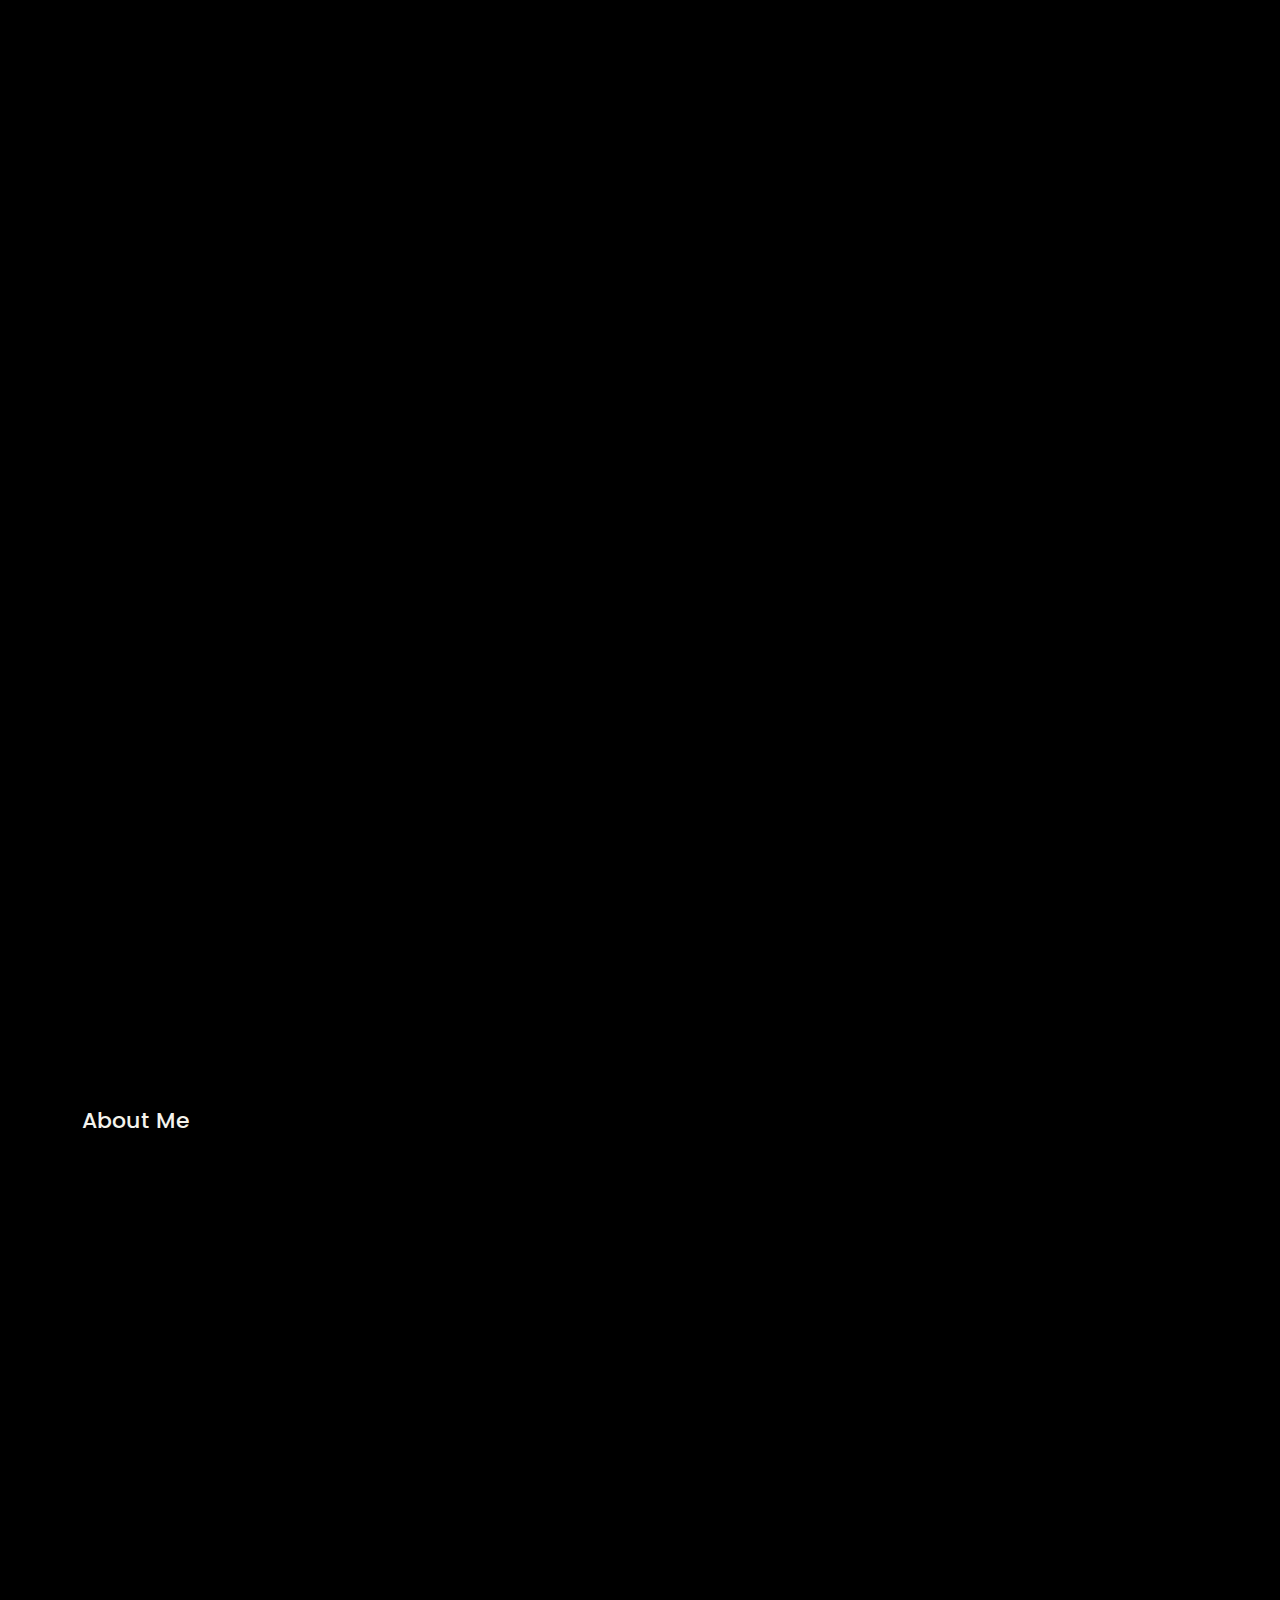
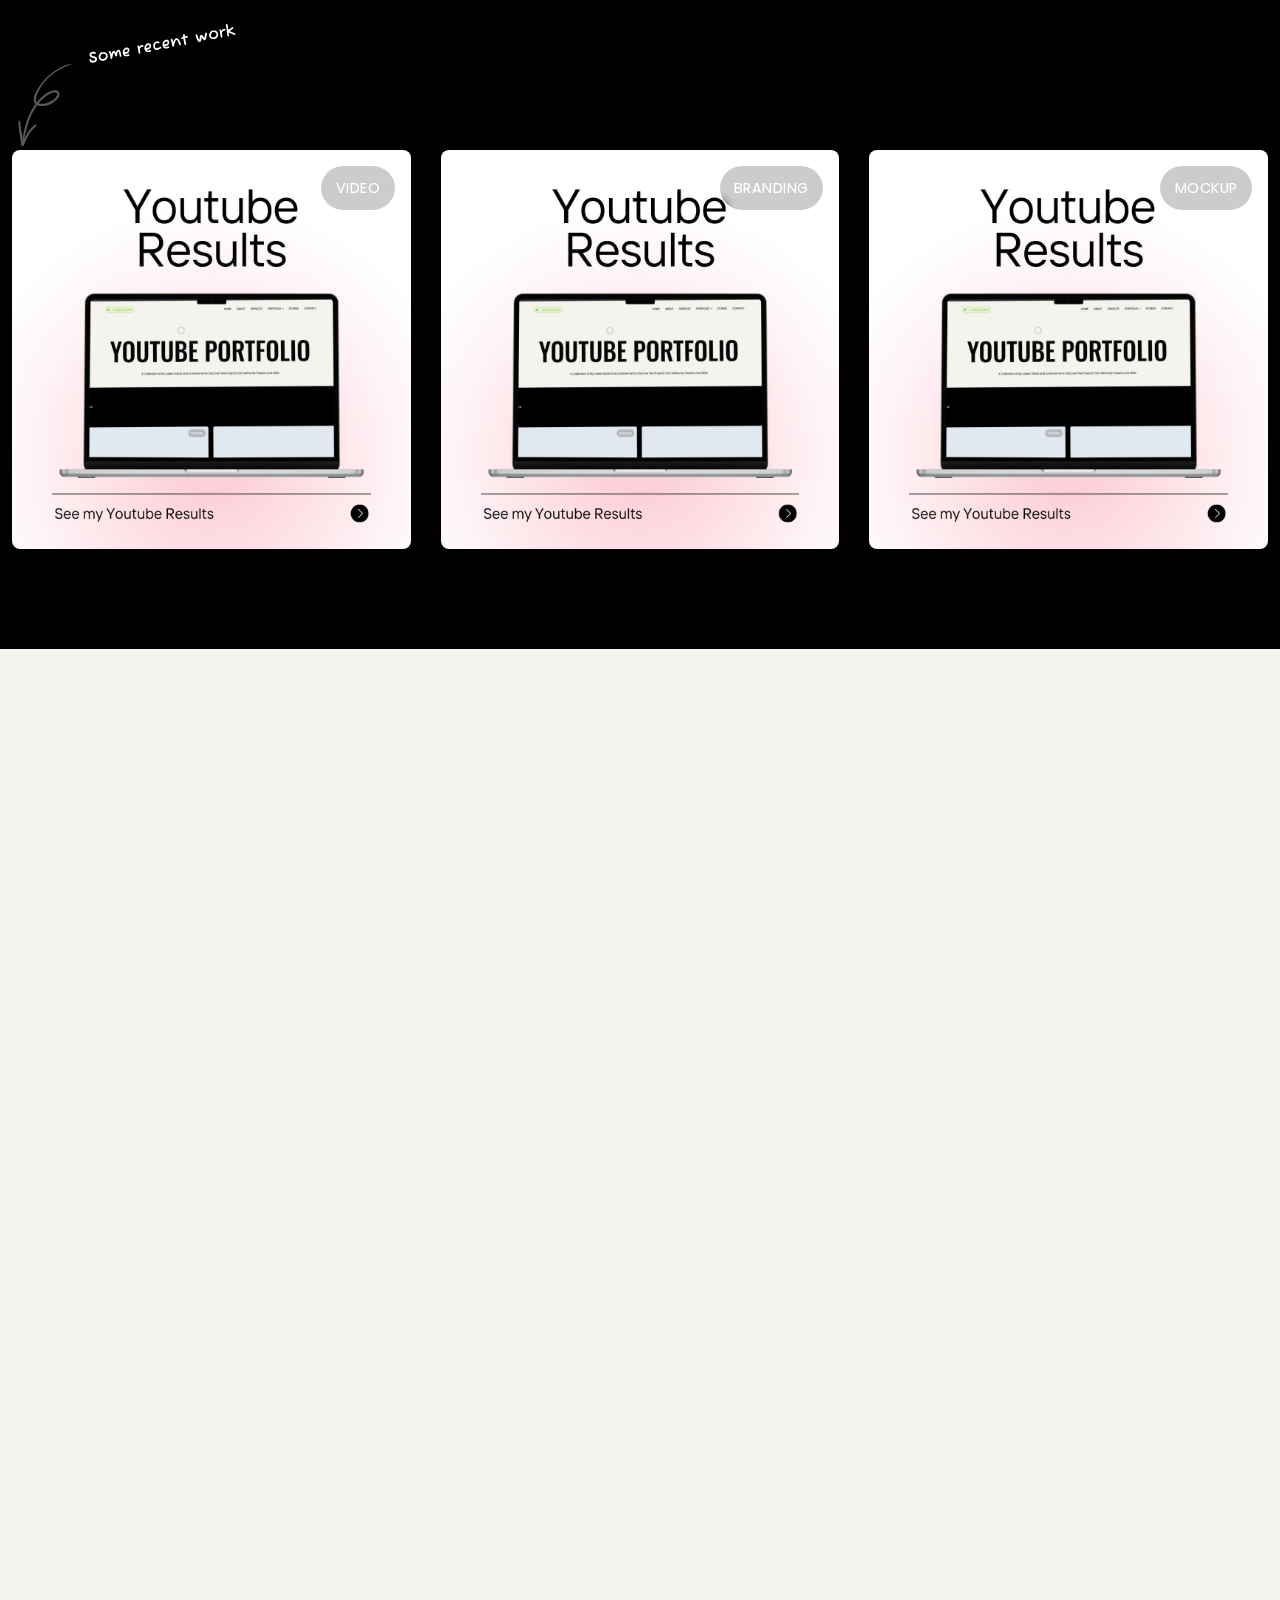
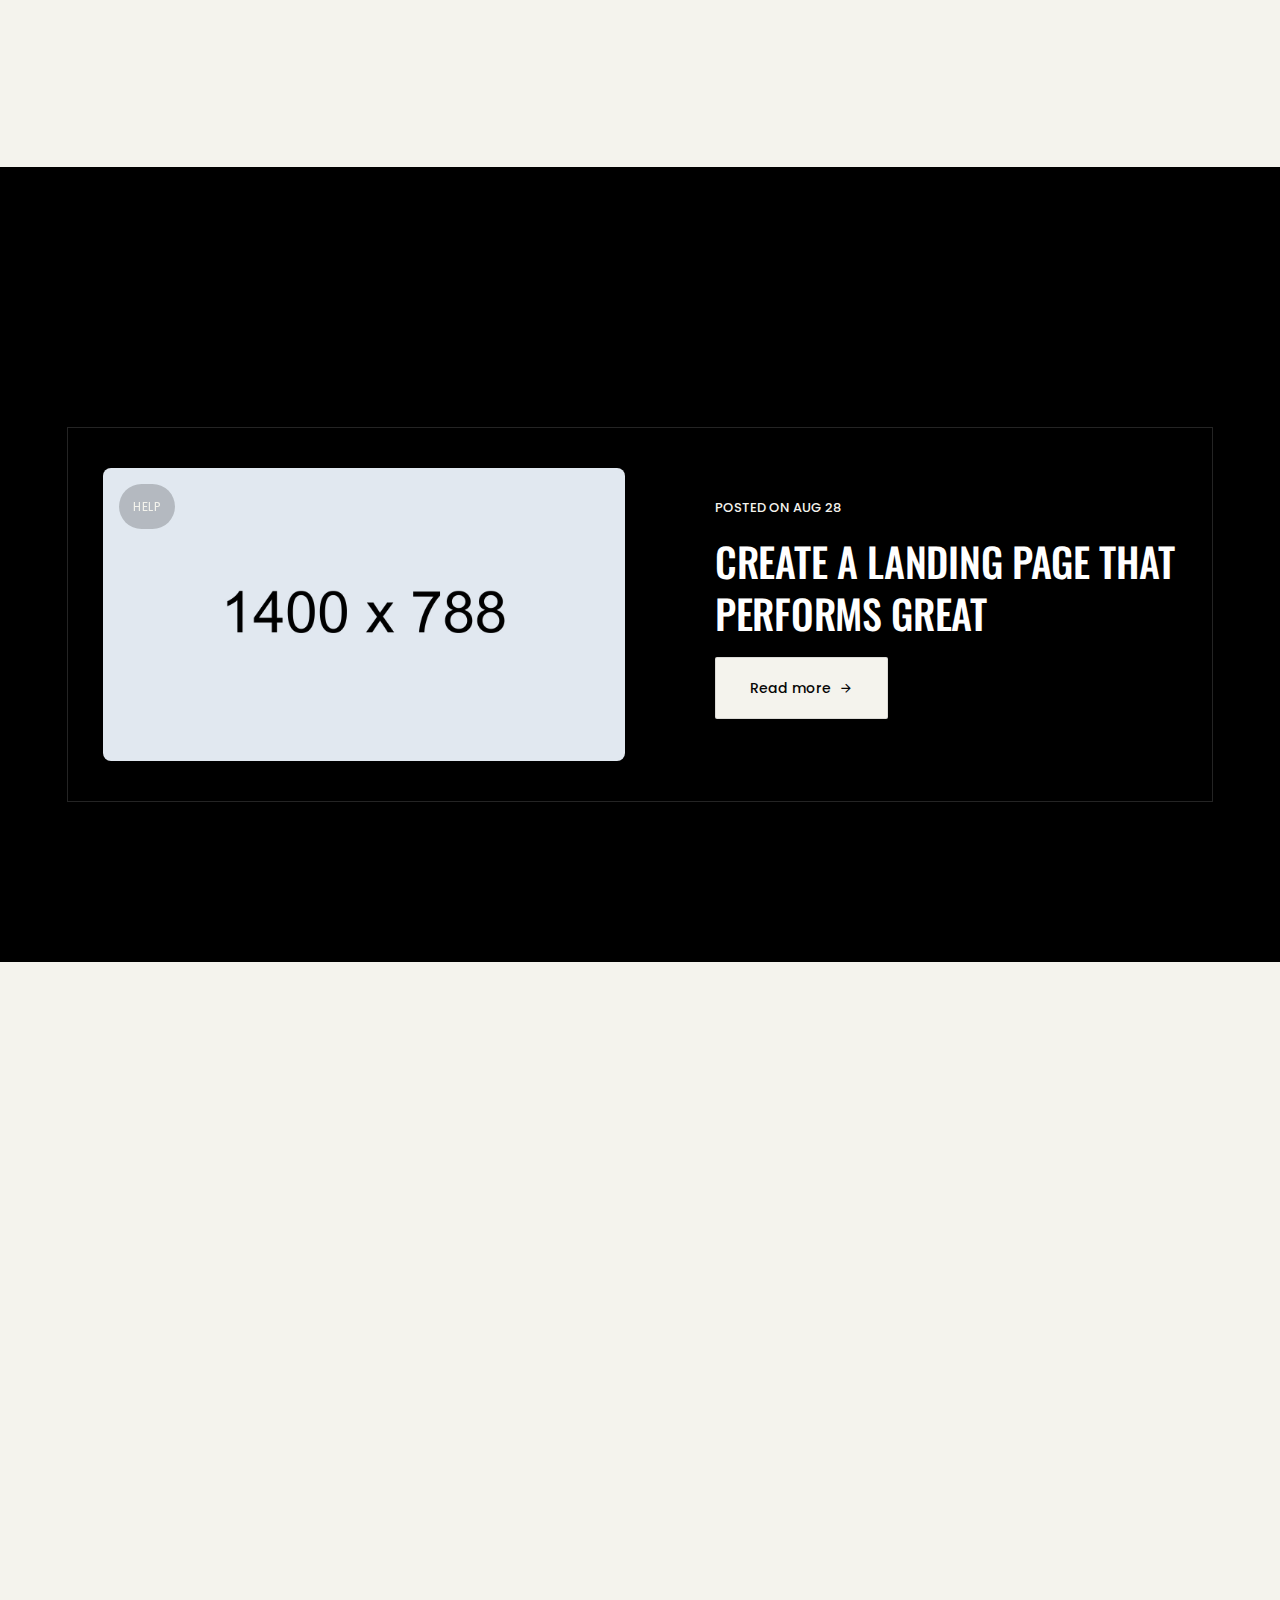
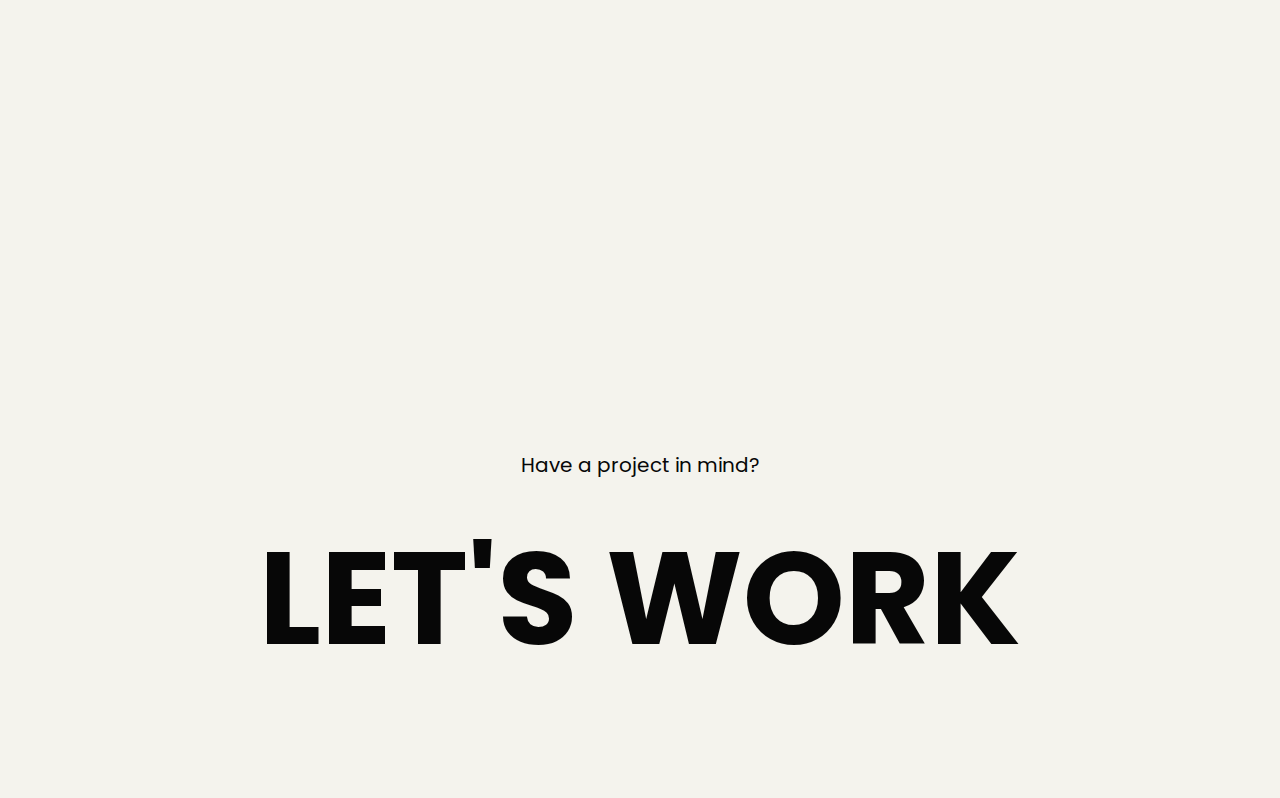
==== index.html @ 95e6d0d7 "commit" ====
<!DOCTYPE html>
<html lang="en">

<head>
    <!-- META -->
    <meta charset="utf-8">
    <meta http-equiv="X-UA-Compatible" content="IE=edge">
    <meta name="viewport" content="width=device-width, initial-scale=1">
    <meta name="description" content="Anuj Hajari - Social Media Expert">
    <meta name="keywords" content="personal, portfolio new, html, one page, bootstrap, new html template, design, creative, onepage, clean, modern">
    <meta name="author" content="Tanvir Hossain">
    <!-- PAGE TITLE -->
    <title>Anuj Hajari</title>
    <link rel="icon" type="image/x-icon" href="assets/images/favicon.jpg">
    <!-- ALL GOOGLE FONTS -->
    <link rel="preconnect" href="https://fonts.googleapis.com">
    <link rel="preconnect" href="https://fonts.gstatic.com" crossorigin>
    <link href="https://fonts.googleapis.com/css2?family=Oswald:wght@200..700&family=Poppins:ital,wght@0,100;0,200;0,300;0,400;0,500;0,600;0,700;0,800;0,900;1,100;1,200;1,300;1,400;1,500;1,600;1,700;1,800;1,900&display=swap" rel="stylesheet">
    <!-- BOOTSTRAP CSS -->
    <link rel="stylesheet" href="assets/css/bootstrap.min.css" />
    <!-- FONT AWESOME CSS -->
    <link rel="stylesheet" href="assets/css/font-awesome-pro.css" />
    <!-- FONT AWESOME CSS -->
    <link rel="stylesheet" href="assets/fonts/remixicon.css" />
    <!-- MAGNIFIC CSS -->
    <link rel="stylesheet" href="assets/css/magnific-popup.css">
    <!-- NICE SELECT CSS -->
    <link rel="stylesheet" href="assets/css/nice-select.min.css" />
    <!-- ANIMATE CSS -->
    <link rel="stylesheet" href="assets/css/animate.min.css" />
    <!-- MOBILE MENU CSS -->
    <link rel="stylesheet" href="assets/css/mobilemenu.css" />
    <!-- SLICK CSS -->
    <link rel="stylesheet" href="assets/css/slick.min.css" />
    <!-- SPACING CSS -->
    <link rel="stylesheet" href="assets/css/spacing.css" />
    <!-- MAIN STYLE CSS -->
    <link rel="stylesheet" href="assets/css/style.css" />
    <!-- RESPONSIVE CSS -->
    <link rel="stylesheet" href="assets/css/responsive.css">

    <link rel="stylesheet" href="assets/css/custom.css">
    <!-- HTML5 shim and Respond.js IE8 support of HTML5 elements and media queries -->
    <!-- WARNING: Respond.js doesn't work if you view the page via file:// -->
    <!--[if lt IE 9]>
      <script src="https://oss.maxcdn.com/html5shiv/3.7.2/html5shiv.min.js"></script>
      <script src="https://oss.maxcdn.com/respond/1.4.2/respond.min.js"></script>
    <![endif]-->
</head>

<body>
    <!-- START PRELOADER AREA-->
    <div class="preloader">
        <svg viewbox="0 0 1000 1000" preserveaspectratio="none">
            <path id="preloaderSvg" d="M0,1005S175,995,500,995s500,5,500,5V0H0Z"></path>
        </svg>
        <div class="preloader-heading">
            <div class="load-text">
                <span>L</span>
                <span>o</span>
                <span>a</span>
                <span>d</span>
                <span>i</span>
                <span>n</span>
                <span>g</span>
            </div>
        </div>
    </div>
    <!-- END PRELOADER AREA -->
    <!-- START SCROOL UP DESIGN AREA -->
    <div class="progress-wrap cursor-pointer">
        <i class="ri-arrow-up-s-line"></i>
        <svg class="progress-circle svg-content" width="100%" height="100%" viewBox="-1 -1 102 102">
            <path d="M50,1 a49,49 0 0,1 0,98 a49,49 0 0,1 0,-98" />
        </svg>
    </div>
    <!-- / END SCROOL UP DESIGN AREA -->
    <!-- START MAGIC CURSOR AND BALL AREA-->
    <div id="magic-cursor">
        <div id="ball"></div>
    </div>
    <!-- / END MAGIC CURSOR AND BALL AREA-->
    <!-- START MENU DESIGN AREA-->
    <header class="main-header">
        <div class="header-upper">
            <div class="container">
                <div class="header-inner">
                    <div class="row align-items-center">
                        <div class="col-xl-2 col-lg-2 col-md-6 col-6 col-sm-3">
                            <a href="./contact.html">
                                <div class="logo-area available-btn">
                                    <i class='ri-circle-fill'></i>
                                    <span>Available For Work</span>
                                </div>
                            </a>
                        </div>
                        <div class="col-xl-10 col-lg-10 col-md-6 col-6 col-sm-9">
                            <div class="main-menu">
                                <nav id="mobile-menu">
                                    <ul>
                                        <li><a href="index.html" class="linkstyle">Home</a></li>
                                        <li><a href="about.html" class="linkstyle">about</a></li>
                                        <li><a href="service.html" class="linkstyle">services</a></li>
                                        <li class="has-dropdown"><a href="#" class="linkstyle">Portfolio</a>
                                            <ul class="sub-menu">
                                                <li><a href="instagram-portfolio.html">Instagram Portfolio</a></li>
                                                <li><a href="linkedin-portfolio.html">Linkedin Portfolio</a></li>
                                                <li><a href="youtube-portfolio.html">Youtube Portfolio</a></li>
                                            </ul>
                                        </li>
                                        <li><a href="stories.html" class="linkstyle">Stories</a></li>
                                        <li><a href="contact.html" class="linkstyle">Contact</a></li>
                                    </ul>
                                </nav>
                            </div>
                            <div class="side-menu-icon d-lg-none text-end">
                                <a href="javascript:void(0)" class="info-toggle-btn f-right sidebar-toggle-btn"><i class="fal fa-bars"></i></a>
                            </div>
                        </div>
                    </div>
                </div>
            </div>
        </div>
    </header>
    <!-- // END MENU DESIGN AREA-->
    <!-- START MOBILE MENU DESIGN AREA-->
    <div class="sidebar__area">
        <div class="sidebar__wrapper">
            <div class="sidebar__close">
                <button class="sidebar__close-btn" id="sidebar__close-btn">
                    <i class="fal fa-times"></i>
                </button>
            </div>
            <div class="sidebar__content mt-50 mb-20">
                <div class="mobile-menu fix"></div>
            </div>
        </div>
    </div>
    <div class="body-overlay"></div>
    <!-- // END MOBILE MENU DESIGN AREA-->
    <!-- START HEADER DESIGN AREA -->
    <section id="home" class="main-hero-area">
        <div class="container">
            <div class="row">
                <div class="col-lg-12">
                    <!-- START HERO DESIGN AREA -->
                    <div class="hero-content wow fadeInUp text-center delay-0-2s">
                        <h2>Anuj Hajari</h2>
                    </div>
                    <!-- / END HERO DESIGN AREA -->
                </div>
            </div>
            <div class="row">
                <div class="col-lg-3 pt-30">
                    <!-- START HERO DESIGN AREA -->
                    <div class="hero-content wow fadeInUp delay-0-2s">
                        <div class="clienti-reviews">
                            <ul class="clienti-profile">
                                <li>
                                    <img class="img-fluid" src="assets/images/avatar/01.jpg" alt="client">
                                </li>
                                <li>
                                    <img class="img-fluid" src="assets/images/avatar/02.jpg" alt="client">
                                </li>
                                <li>
                                    <img class="img-fluid" src="assets/images/avatar/03.jpg" alt="client">
                                </li>
                            </ul>
                            <div class="reviews">100+ reviews <span>(4.96 of 5)</span>
                                <p>Five-star reviews from my esteemed clients.</p>
                            </div>
                        </div>
                    </div>
                    <!-- / END HERO DESIGN AREA -->
                </div>
                <div class="col-lg-6">
                    <div class="hero-image">
                        <img src="assets/images/about/me.jpg" alt="">
                    </div>
                    <!-- / END HERO DESIGN AREA -->
                </div>
                <div class="col-lg-3 pt-30">
                    <div class="hero-content wow fadeInUp delay-0-4s">
                        <p>Hi, I’m Anuj, i help you in Building your personal brand.</p>
                        <a class="theme-btn" href="./contact.html">Get In touch</a>
                    </div>
                    <!-- / END HERO DESIGN AREA -->
                </div>
            </div>
        </div>
    </section>
    <!-- / END HEADER DESIGN AREA -->
    <!-- START COMPANY DESIGN AREA -->
    <div class="company-design-area">
        <div class="container">
            <div class="row">
                <div class="col-lg-12">
                    <h2>Where I Add Value</h2>
                    <div class="company-list">
                        <div class="scroller" data-direction="left" data-speed="slow">
                            <div class="scroller__inner">
                                <img src="assets/images/client-logos/partner1.png" alt="Company" />
                                <img src="assets/images/client-logos/partner2.png" alt="Company" />
                                <img src="assets/images/client-logos/partner3.png" alt="Company" />
                                <img src="assets/images/client-logos/partner4.png" alt="Company" />
                                <!-- <img src="assets/images/client-logos/partner5.png" alt="Company" />
                                <img src="assets/images/client-logos/partner1.png" alt="Company" /> -->
                            </div>
                        </div>
                    </div>
                </div>
            </div>
        </div>
    </div>
    <!-- // END COMPANY DESIGN AREA -->
    <!-- START ABOUT DESIGN AREA -->
    <section id="about" class="about-area">
        <div class="container">
            <div class="row">
                <!-- START ABOUT TEXT DESIGN AREA -->
                <div class="col-lg-3 col-sm-3">
                    <h2 class="about-pre-title">About Me</h2>
                </div>
                <div class="col-lg-9 col-sm-9">
                    <div class="about-content-part wow fadeInUp delay-0-2s">
                        <p>I’m Anuj Hajari, a Social Media Manager with 2+ years of experience helping founders and creators grow on LinkedIn, YouTube, and Instagram. I specialize in profile optimization, content strategy, and engagement, turning personal brands into powerful digital assets with real results—like over 5 million impressions on a single LinkedIn profile.</p>
                    </div>
                    <!-- START COUNTER DESIGN AREA -->
                    <div class="hero-counter-area d-flex justify-content-between wow fadeInUp delay-0-4s">
                        <div class="counter-item counter-text-wrap">
                            <span class="count-text plus" data-speed="1500" data-stop="3">0</span>
                            <span class="counter-title">Years Of Experience</span>
                        </div>
                        <div class="counter-item counter-text-wrap">
                            <span class="count-text k-plus" data-speed="3000" data-stop="1">0</span>
                            <span class="counter-title">Complete Projects</span>
                        </div>
                        <div class="counter-item counter-text-wrap">
                            <span class="count-text percent" data-speed="3000" data-stop="100">0</span>
                            <span class="counter-title">Client Satisfactions</span>
                        </div>
                    </div>
                    <!-- / END COUNTER DESIGN AREA -->
                </div>
                <!-- / END ABOUT TEXT DESIGN AREA -->
            </div>
        </div>
    </section>
    <!-- / END ABOUT DESIGN AREA -->
    <!-- START SERVICE DESIGN AREA -->
    <section id="services" class="services-area">
        <div class="container">
            <div class="row">
                <div class="col-xl-12 col-lg-12">
                    <div class="section-title section-black-title wow fadeInUp delay-0-2s">
                        <h2>Services</h2>
                    </div>
                </div>
            </div>
            <div class="row">
                <!-- START SINGLE SERVICE DESIGN AREA -->
                <div class="col-lg-8 col-md-7">
                    <div class="service-item wow fadeInUp delay-0-2s">
                        <!-- <i class="ri-arrow-right-up-line"></i> -->
                        <h5>01</h5>
                        <h4>Social Media Marketing</h4>
                        <p>Engage and grow your audience with impactful social media campaigns <br> tailored to your brand.</p>
                    </div>
                </div>
                <!-- / END SINGLE SERVICE DESIGN AREA -->
                <!-- START SINGLE SERVICE DESIGN AREA -->
                <div class="col-lg-4 col-md-5">
                    <div class="service-item wow fadeInUp delay-0-4s">
                        <!-- <i class="ri-arrow-right-up-line"></i> -->
                        <h5>02</h5>
                        <h4>Content Strategy</h4>
                        <p>Data-driven growth across digital platforms.</p>
                    </div>
                </div>
                <!-- / END SINGLE SERVICE DESIGN AREA -->
                <!-- START SINGLE SERVICE DESIGN AREA -->
                <div class="col-lg-4 col-md-5">
                    <div class="service-item wow fadeInUp delay-0-6s">
                        <!-- <i class="ri-arrow-right-up-line"></i> -->
                        <h5>03</h5>
                        <h4>Digital Marketing</h4>
                        <p>Data-driven growth across digital platforms</p>
                    </div>
                </div>
                <!-- / END SINGLE SERVICE DESIGN AREA -->
                <!-- START SINGLE SERVICE DESIGN AREA -->
                <div class="col-lg-8 col-md-7">
                    <div class="service-item wow fadeInUp delay-0-8s">
                        <!-- <i class="ri-arrow-right-up-line"></i> -->
                        <h5>04</h5>
                        <h4>Search Engine Optimization (SEO)</h4>
                        <p>Increase your visibility and rank higher on search engines <br> with proven SEO techniques.</p>
                    </div>
                </div>
                <!-- / END SINGLE SERVICE DESIGN AREA -->
                <!-- START SINGLE SERVICE DESIGN AREA -->
                <div class="col-lg-8 col-md-7">
                    <div class="service-item wow fadeInUp delay-0-2s">
                        <!-- <i class="ri-arrow-right-up-line"></i> -->
                        <h5>05</h5>
                        <h4>Marketing Consulting</h4>
                        <p>Strategic marketing guidance to grow your brand with <br> clarity and confidence.</p>
                    </div>
                </div>
                <!-- / END SINGLE SERVICE DESIGN AREA -->
                <!-- START SINGLE SERVICE DESIGN AREA -->
                <div class="col-lg-4 col-md-5">
                    <div class="service-item wow fadeInUp delay-0-4s">
                        <!-- <i class="ri-arrow-right-up-line"></i> -->
                        <h5>06</h5>
                        <h4>Lead generation</h4>
                        <p>Driving quality leads through smart, targeted strategies.</p>
                    </div>
                </div>
                <!-- / END SINGLE SERVICE DESIGN AREA -->
            </div>
        </div>
    </section>
    <!-- / END SERVICE DESIGN AREA -->
    <!-- START PORTFOLIO DESIGN AREA -->
    <div class="projects-area" id="portfolio">
        <div class="custom-icon">
            <img src="assets/images/custom/work-scribble.svg" alt="custom">
        </div>
        <div class="container-fluid">
            <div class="row g-4 portfolio-grid">
                <!-- START SINGLE PORTFOLIO DESIGN AREA -->
                <!-- <div class="col-md-6 col-xl-6 portfolio-item category-1">
                    <a href="assets/images/projects/work1.jpg" class="work-popup">
                        <div class="portfolio-box">
                            <img src="assets/images/projects/work1.jpg" alt="" data-rjs="2">
                            <span class="portfolio-category">Branding</span>
                            <div class="portfolio-caption">
                                <h1>Glasses of Cocktail</h1>
                            </div>
                        </div>
                    </a>
                </div> -->
                <!-- // END SINGLE PORTFOLIO DESIGN AREA -->
                <!-- START SINGLE PORTFOLIO DESIGN AREA -->
                <!-- <div class="col-md-6 col-xl-6 portfolio-item category-2">
                    <a href="single-project.html">
                        <div class="portfolio-box">
                            <img src="assets/images/projects/work2.jpg" alt="" data-rjs="2">
                            <span class="portfolio-category">Mockup</span>
                            <div class="portfolio-caption">
                                <h1>A Branch with Flowers</h1>
                            </div>
                        </div>
                    </a>
                </div> -->
                <!-- // END SINGLE PORTFOLIO DESIGN AREA -->
                <!-- START SINGLE PORTFOLIO DESIGN AREA -->
                <div class="col-md-6 col-xl-4 portfolio-item category-2">
                    <a href="https://www.youtube.com/watch?v=qZEPs3vmYB4" class="popup-youtube">
                        <div class="portfolio-box">
                            <!-- Image -->
                            <img src="assets/images/demo-mockup.jpg" alt="" data-rjs="2">
                            <!-- Category -->
                            <span class="portfolio-category">Video</span>
                            <!-- Caption -->
                            <div class="portfolio-caption">
                                <h1>Orange Rose Flower</h1>
                            </div>
                        </div>
                    </a>
                </div>
                <!-- // END SINGLE PORTFOLIO DESIGN AREA -->
                <!-- START SINGLE PORTFOLIO DESIGN AREA -->
                <div class="col-md-6 col-xl-4 portfolio-item category-1">
                    <a href="assets/images/projects/work4.jpg" class="work-popup">
                        <div class="portfolio-box">
                            <!-- Image -->
                            <img src="assets/images/demo-mockup.jpg" alt="" data-rjs="2">
                            <!-- Category -->
                            <span class="portfolio-category">Branding</span>
                            <!-- Caption -->
                            <div class="portfolio-caption">
                                <h1>Green Plant on a Desk</h1>
                            </div>
                        </div>
                    </a>
                </div>
                <!-- // END SINGLE PORTFOLIO DESIGN AREA -->
                <!-- START SINGLE PORTFOLIO DESIGN AREA -->
                <div class="col-md-6 col-xl-4 portfolio-item category-2">
                    <a href="assets/images/projects/work5.jpg" class="work-popup">
                        <div class="portfolio-box">
                            <!-- Image -->
                            <img src="assets/images/demo-mockup.jpg" alt="" data-rjs="2">
                            <!-- Category -->
                            <span class="portfolio-category">Mockup</span>
                            <!-- Caption -->
                            <div class="portfolio-caption">
                                <h1>Orange Rose Flower</h1>
                            </div>
                        </div>
                    </a>
                </div>
                <!-- // END SINGLE PORTFOLIO DESIGN AREA -->
            </div>
        </div>
    </div>
    <!-- // END PORTFOLIO DESIGN AREA -->
    <!-- START TESTIMONIALS DESIGN AREA -->
    <section class="testimonials-area">
        <div class="container">
            <div class="row">
                <div class="col-xl-12 col-lg-12">
                    <div class="section-title section-black-title wow fadeInUp delay-0-2s">
                        <h2>Testinomials</h2>
                    </div>
                </div>
            </div>
            <div class="row">
                <div class="col-lg-6 col-md-6">
                    <!-- START SINGLE TESTIMONIALS DESIGN AREA -->
                    <div class="testimonial-item wow fadeInUp delay-0-2s">
                        <div class="author">
                            <img src="assets/images/testimonials/author1.jpg" alt="Author" />
                        </div>
                        <div class="text">
                            Financial planners help people to knowledge in about how to
                            invest and in save their moneye the most efficient way eve plan
                            ners help people tioniio know ledige in about how.
                        </div>
                        <div class="testi-des">
                            <h5>Zonathon Doe</h5>
                            <span>CEO & Founder X</span>
                        </div>
                    </div>
                    <!-- / END SINGLE TESTIMONIALS DESIGN AREA -->
                </div>
                <div class="col-lg-6 col-md-6">
                    <!-- START SINGLE TESTIMONIALS DESIGN AREA -->
                    <div class="testimonial-item wow fadeInUp delay-0-4s">
                        <div class="author">
                            <img src="assets/images/testimonials/author2.jpg" alt="Author" />
                        </div>
                        <div class="text">
                            Asian planners help people to knowledge in about how to
                            invest and in save their moneye the most efficient way eve plan
                            ners help people tioniio know ledige in about how.
                        </div>
                        <div class="testi-des">
                            <h5>Martin Smith</h5>
                            <span>CEO & Founder Google</span>
                        </div>
                    </div>
                    <!-- / END SINGLE TESTIMONIALS DESIGN AREA -->
                </div>
                <div class="col-lg-4 col-md-6">
                    <!-- START SINGLE TESTIMONIALS DESIGN AREA -->
                    <div class="testimonial-item wow fadeInUp delay-0-6s">
                        <div class="author">
                            <img src="assets/images/testimonials/author3.jpg" alt="Author" />
                        </div>
                        <div class="text">
                            Hello  planners help people to knowledge in about how to
                            invest and in save their moneye the most efficient way eve plan
                            ners help people tioniio know ledige in about how.
                        </div>
                        <div class="testi-des">
                            <h5>Methail Dev</h5>
                            <span>Managing Director -  Paydesk</span>
                        </div>
                    </div>
                    <!-- / END SINGLE TESTIMONIALS DESIGN AREA -->
                </div>
                <div class="col-lg-4 col-md-6">
                    <!-- START SINGLE TESTIMONIALS DESIGN AREA -->
                    <div class="testimonial-item wow fadeInUp delay-0-8s">
                        <div class="author">
                            <img src="assets/images/testimonials/author4.jpg" alt="Author" />
                        </div>
                        <div class="text">
                            Financial planners help people to knowledge in about how to
                            invest and in save their moneye the most efficient way eve plan
                            ners help people tioniio know ledige in about how.
                        </div>
                        <div class="testi-des">
                            <h5>Eliana tweet</h5>
                            <span>CEO & Founder Tesla</span>
                        </div>
                    </div>
                    <!-- / END SINGLE TESTIMONIALS DESIGN AREA -->
                </div>
                <div class="col-lg-4 col-md-6">
                    <!-- START SINGLE TESTIMONIALS DESIGN AREA -->
                    <div class="testimonial-item wow fadeInUp delay-0-9s">
                        <div class="author">
                            <img src="assets/images/testimonials/author5.jpg" alt="Author" />
                        </div>
                        <div class="text">
                            Yelp  planners help people to knowledge in about how to
                            invest and in save their moneye the most efficient way eve plan
                            ners help people tioniio know ledige in about how.
                        </div>
                        <div class="testi-des">
                            <h5>Henry Clark</h5>
                            <span>Founder Oxyzen</span>
                        </div>
                    </div>
                    <!-- / END SINGLE TESTIMONIALS DESIGN AREA -->
                </div>
            </div>
        </div>
    </section>
    <!-- / END TESTIMONIALS DESIGN AREA -->
   
    <!-- START VLOG DESIGN AREA -->
    <section class="blog-area">
        <div class="container">
            <div class="row">
                <div class="col-xl-12 col-lg-12">
                    <div class="section-title wow fadeInUp delay-0-2s">
                        <h2>Stories</h2>
                    </div>
                </div>
            </div>
            <!-- START SINGLE VLOG DESIGN AREA -->
            <div class="row blog-post-box align-items-center">
                <div class="col-lg-6">
                    <div class="blog-post-img">
                        <a href="#">
                            <img src="assets/images/blog/blog1.jpg" alt="">
                        </a>
                        <div class="blog-post-category">
                            <a href="#">Help</a>
                        </div>
                    </div>
                </div>
                <div class="col-lg-6">
                    <div class="blog-post-caption">
                        <h3>Posted on Aug 28</h3>
                        <h2><a class="link-decoration" href="#">Create a Landing Page That Performs Great</a></h2>
                        <a class="theme-btn theme-btn-two" href="#">Read more <i class="ri-arrow-right-line"></i></a>
                    </div>
                </div>
            </div>
            <!-- START SINGLE VLOG DESIGN AREA -->
            <!-- START SINGLE VLOG DESIGN AREA -->
            <!-- <div class="row blog-post-box align-items-center">
                <div class="col-lg-6">
                    <div class="blog-post-img">
                        <a href="#">
                            <img src="assets/images/blog/blog2.jpg" alt="">
                        </a>
                        <div class="blog-post-category">
                            <a href="#">Branding</a>
                        </div>
                    </div>
                </div>
                <div class="col-lg-6">
                    <div class="blog-post-caption">
                        <h3>Posted on Aug 28</h3>
                        <h2><a class="link-decoration" href="#">Starting and Growing a Career in Web Design</a></h2>
                        <a class="theme-btn theme-btn-two" href="#">Read more <i class="ri-arrow-right-line"></i></a>
                    </div>
                </div>
            </div> -->
            <!-- START SINGLE VLOG DESIGN AREA -->
            <!-- START SINGLE VLOG DESIGN AREA -->
            <!-- <div class="row blog-post-box align-items-center">
                <div class="col-lg-6">
                    <div class="blog-post-img">
                        <a href="#">
                            <img src="assets/images/blog/blog3.jpg" alt="">
                        </a>
                        <div class="blog-post-category">
                            <a href="#">Design</a>
                        </div>
                    </div>
                </div>
                <div class="col-lg-6">
                    <div class="blog-post-caption">
                        <h3>Posted on Aug 28</h3>
                        <h2><a class="link-decoration" href="#">How Can Designers Prepare for the Future?</a></h2>
                        <a class="theme-btn theme-btn-two" href="#">Read more <i class="ri-arrow-right-line"></i></a>
                    </div>
                </div>
            </div> -->
            <!-- START SINGLE VLOG DESIGN AREA -->
        </div>
    </section>
    <!-- / END VLOG DESIGN AREA -->
    <!-- START CONTACT DESIGN AREA -->
    <section id="contact" class="contact-area">
        <div class="container">
            <div class="row">
                <div class="col-xl-12 col-lg-12">
                    <div class="section-title section-black-title wow fadeInUp delay-0-2s">
                        <h2>Contact Me</h2>
                    </div>
                </div>
            </div>
            <div class="row">
                <div class="col-lg-4">
                    <div class="contact-content-part  wow fadeInUp delay-0-2s">
                        <!-- START CONTACT SINGLEDESIGN AREA -->
                        <div class="single-contact wow fadeInUp" data-wow-delay=".2s">
                            <span class="circle-btn">
                                <i class="ri-map-pin-line"></i>
                            </span>
                            <h2>Based in:</h2>
                            <p>Mumbai, Maharashtra</p>
                        </div>
                        <!-- / END CONTACT SINGLEDESIGN AREA -->
                        <!-- START CONTACT SINGLEDESIGN AREA -->
                        <!-- <div class="single-contact wow fadeInUp" data-wow-delay=".4s">
                            <span class="circle-btn">
                                <i class="ri-headphone-line"></i>
                            </span>
                            <h2>contact number:</h2>
                            <p>+1234321321</p>
                        </div> -->
                        <!-- / END CONTACT SINGLEDESIGN AREA -->
                        <!-- START CONTACT SINGLEDESIGN AREA -->
                        <div class="single-contact wow fadeInUp" data-wow-delay=".6s">
                            <span class="circle-btn">
                                <i class="ri-mail-line"></i>
                            </span>
                            <h2>Email Me:</h2>
                            <a href="mailto:hajarianuj@gmail.com">
                                <p style="text-decoration: underline;">hajarianuj@gmail.com</p>
                            </a>
                        </div>
                        <!-- / END CONTACT SINGLEDESIGN AREA -->
                        <!-- START CONTACT SINGLEDESIGN AREA -->
                        <div class="single-contact wow fadeInUp" data-wow-delay=".6s">
                            <h2>Socials</h2>
                            <div class="about-social">
                            <ul>
                                <li><a href="https://www.instagram.com/anujhajari?igsh=ODk4aDczNWQ5dWtv&utm_source=qr"><i class="ri-instagram-line"></i></a></li>
                                <li><a href="https://www.youtube.com/@anuj_hajari"><i class="ri-youtube-line"></i></a></li>
                                <li><a href="https://www.linkedin.com/in/anujhajari-socialmediaspecialist/"><i class="ri-linkedin-fill"></i></a></li>
                            </ul>
                        </div>
                        </div>
                        <!-- / END CONTACT SINGLEDESIGN AREA -->
                    </div>
                </div>
                <!-- START CONTACT FORM DESIGN AREA -->
                <div class="col-lg-8">
                    <div class="contact-form contact-form-area wow fadeInUp delay-0-4s">
                        <form id="contactForm" class="contact-form" action="#" method="post">
                            <div class="row">
                                <div class="col-md-6">
                                    <div class="form-group">
                                        <label for="name">Full Name</label>
                                        <input type="text" id="name" class="form-control" value="" placeholder="Your Name" required="" data-error="Please enter your Name" />
                                        <label for="name" class="for-icon"><i class="far fa-user"></i></label>
                                        <div class="help-block with-errors"></div>
                                    </div>
                                </div>
                                <div class="col-md-6">
                                    <div class="form-group">
                                        <label for="email">Email Address</label>
                                        <input type="email" id="email" class="form-control" value="" placeholder="hello@gmail.com" required="" data-error="Please enter your Email" />
                                        <label for="email" class="for-icon"><i class="far fa-envelope"></i></label>
                                        <div class="help-block with-errors"></div>
                                    </div>
                                </div>
                                <div class="col-md-12">
                                    <div class="form-group">
                                        <label for="name">Subject</label>
                                        <input type="text" id="subject" class="form-control" value="" placeholder="Your Subject" required="" data-error="Please enter your Name" />
                                        <label for="name" class="for-icon"><i class="far fa-user"></i></label>
                                        <div class="help-block with-errors"></div>
                                    </div>
                                </div>
                                <div class="col-md-12">
                                    <div class="form-group">
                                        <label for="message">Your Message</label>
                                        <textarea name="message" id="message" class="form-control" rows="4" placeholder="Write Your message" required="" data-error="Please Write your Message"></textarea>
                                        <div class="help-block with-errors"></div>
                                    </div>
                                </div>
                                <div class="col-md-12">
                                    <div class="form-group mb-0">
                                        <button type="submit" class="theme-btn">
                                            Send Me Message <i class="ri-mail-line"></i>
                                        </button>
                                        <div id="msgSubmit" class="hidden"></div>
                                    </div>
                                </div>
                                <div class="col-md-12 text-center">
                                    <p class="input-success">We have received your mail, We will get back to you soon!</p>
                                    <p class="input-error">Sorry, Message could not send! Please try again.</p>
                                </div>
                            </div>
                        </form>
                    </div>
                </div>
                <!-- / END CONTACT FORM DESIGN AREA -->
            </div>
        </div>
    </section>
    <!-- / END CONTACT DESIGN AREA -->
    <!-- START FOOTER DESIGN AREA -->
    <footer class="main-footer">
        <div class="container">
            <div class="row">
                <div class="col-lg-12">
                    <div class="footer-top">
                        <p> Have a project in mind?</p>
                        <h2><a href="./contact.html">let's work</a></h2>
                    </div>
                </div>
            </div>
            <div class="row">
                <!-- <div class="col-lg-6 col-sm-6">
                    <p class="copy-left-text">Developed by <a href="https://shubhamsharmadev.netlify.app/">Shubham Sharma</a></p>
                </div>
                <div class="col-lg-6 col-sm-6">
                    <p class="copy-right-text">&copy; Copyright 2025</p>
                </div> -->
            </div>
        </div>
    </footer>
    <!-- / END FOOTER DESIGN AREA -->
    <!-- JQUERY JS -->
    <script src="assets/js/jquery-3.6.0.min.js"></script>
    <!-- BOOTSTRAP JS-->
    <script src="assets/js/bootstrap.min.js"></script>
    <!-- APPEAR JS -->
    <script src="assets/js/appear.min.js"></script>
    <!-- MAGNIFICANT JS -->
    <script src="assets/js/jquery.magnific-popup.min.js"></script>
    <!-- MOBILE MENU JS-->
    <script src="assets/js/mobilemenu.js"></script>
    <!-- GSAP AND LOCOMOTIV JS-->
    <script src="assets/js/gsap.min.js"></script>
    <script src="assets/js/ScrollTrigger.min.js"></script>
    <script src="assets/js/lenis.js"></script>
    <!-- SLICK JS-->
    <script src="assets/js/slick.min.js"></script>
    <!-- NICE SELECT JS-->
    <script src="assets/js/jquery.nice-select.min.js"></script>
    <!-- IMAGE LOADER JS-->
    <script src="assets/js/imagesloaded.pkgd.min.js"></script>
    <!-- ISOTOPE JS-->
    <script src="assets/js/isotope.pkgd.min.js"></script>
    <!--  WOW ANIMATION JS-->
    <script src="assets/js/wow.min.js"></script>
    <!-- SCRIPT JS-->
    <script src="assets/js/script.js"></script>
</body>

</html>
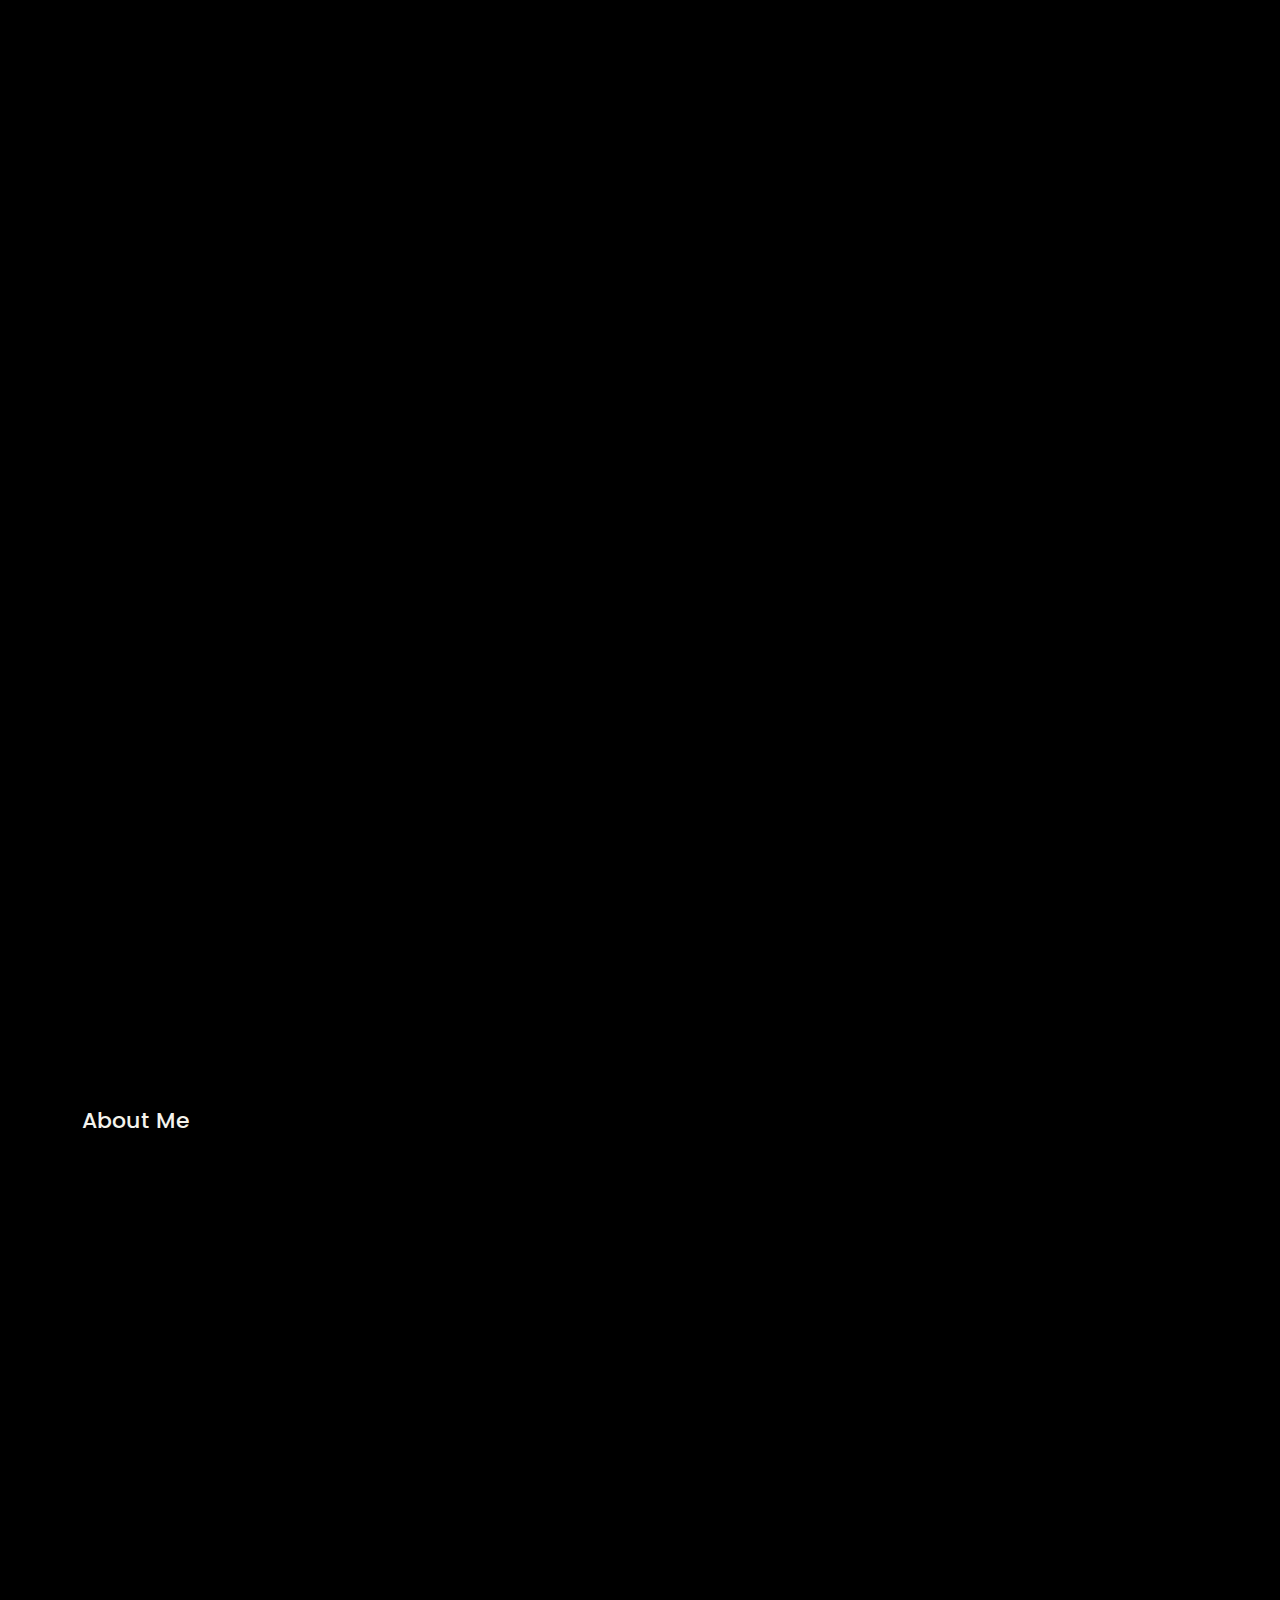
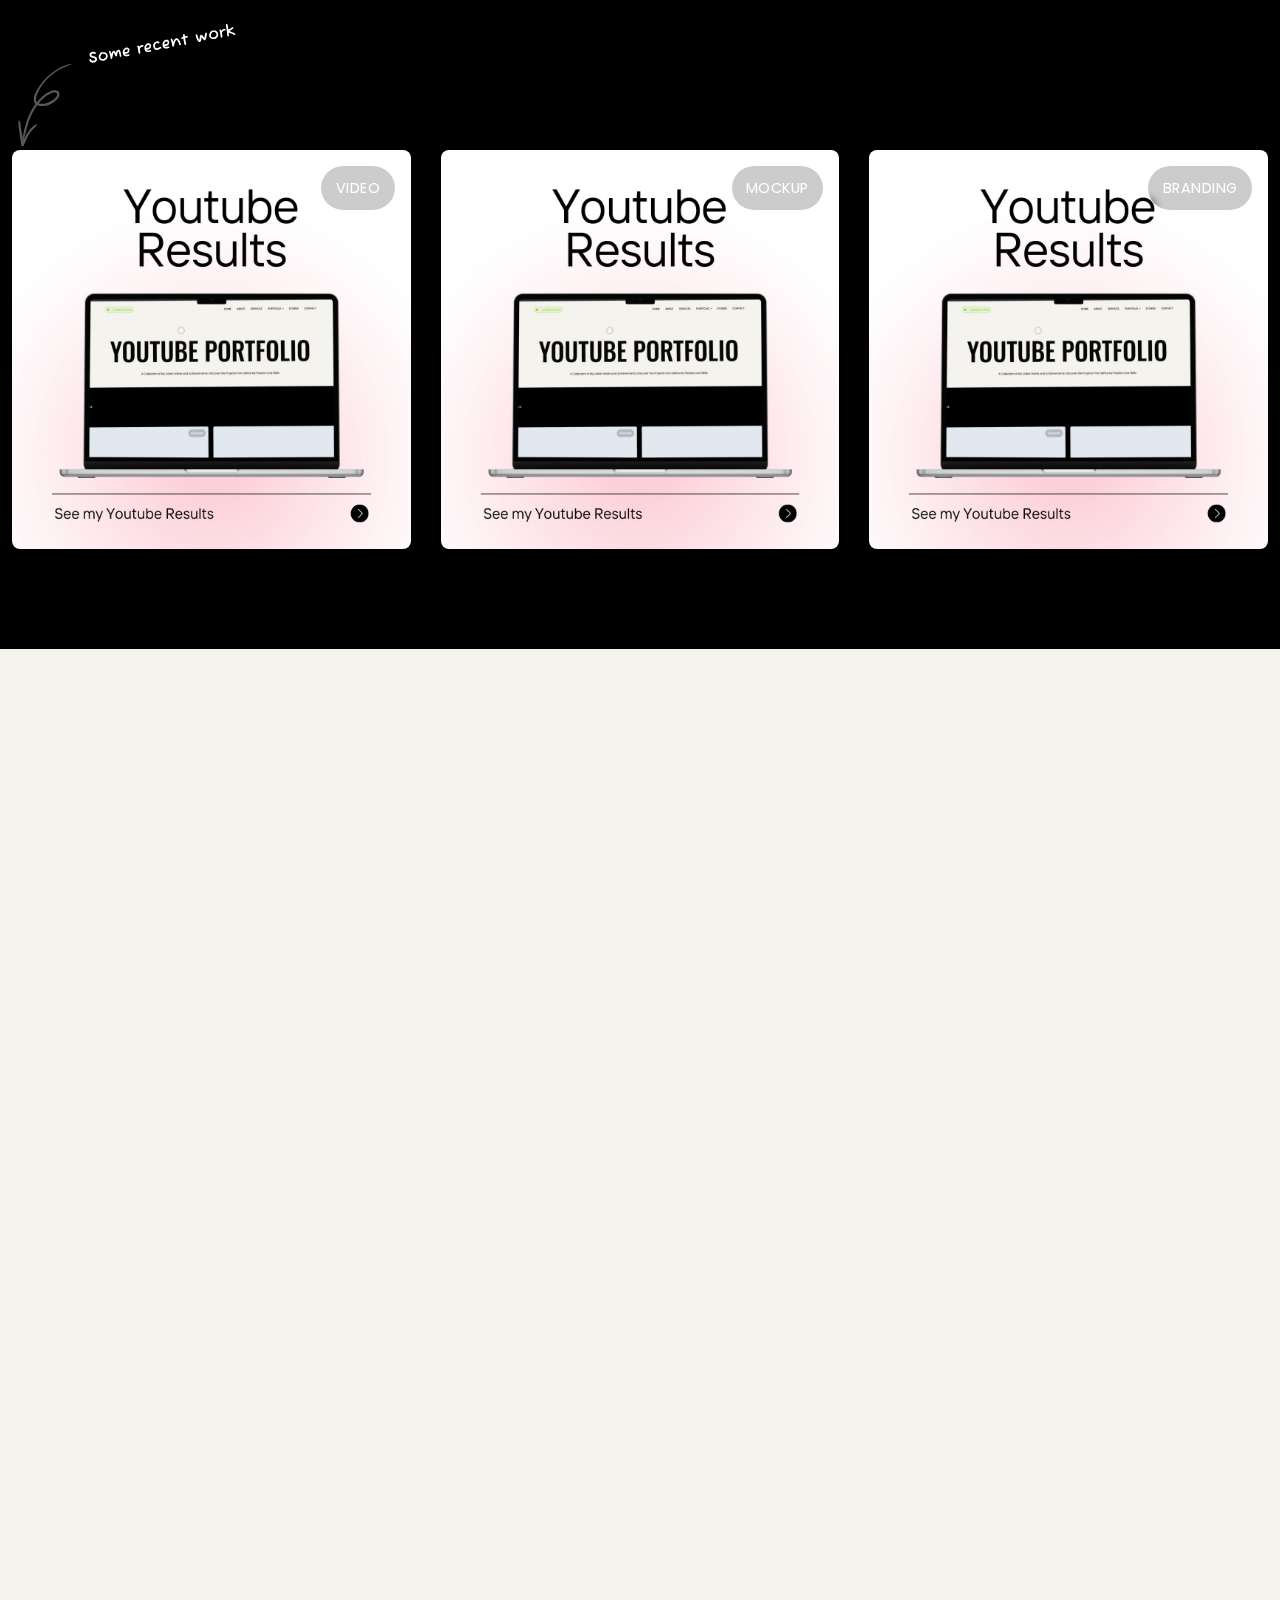
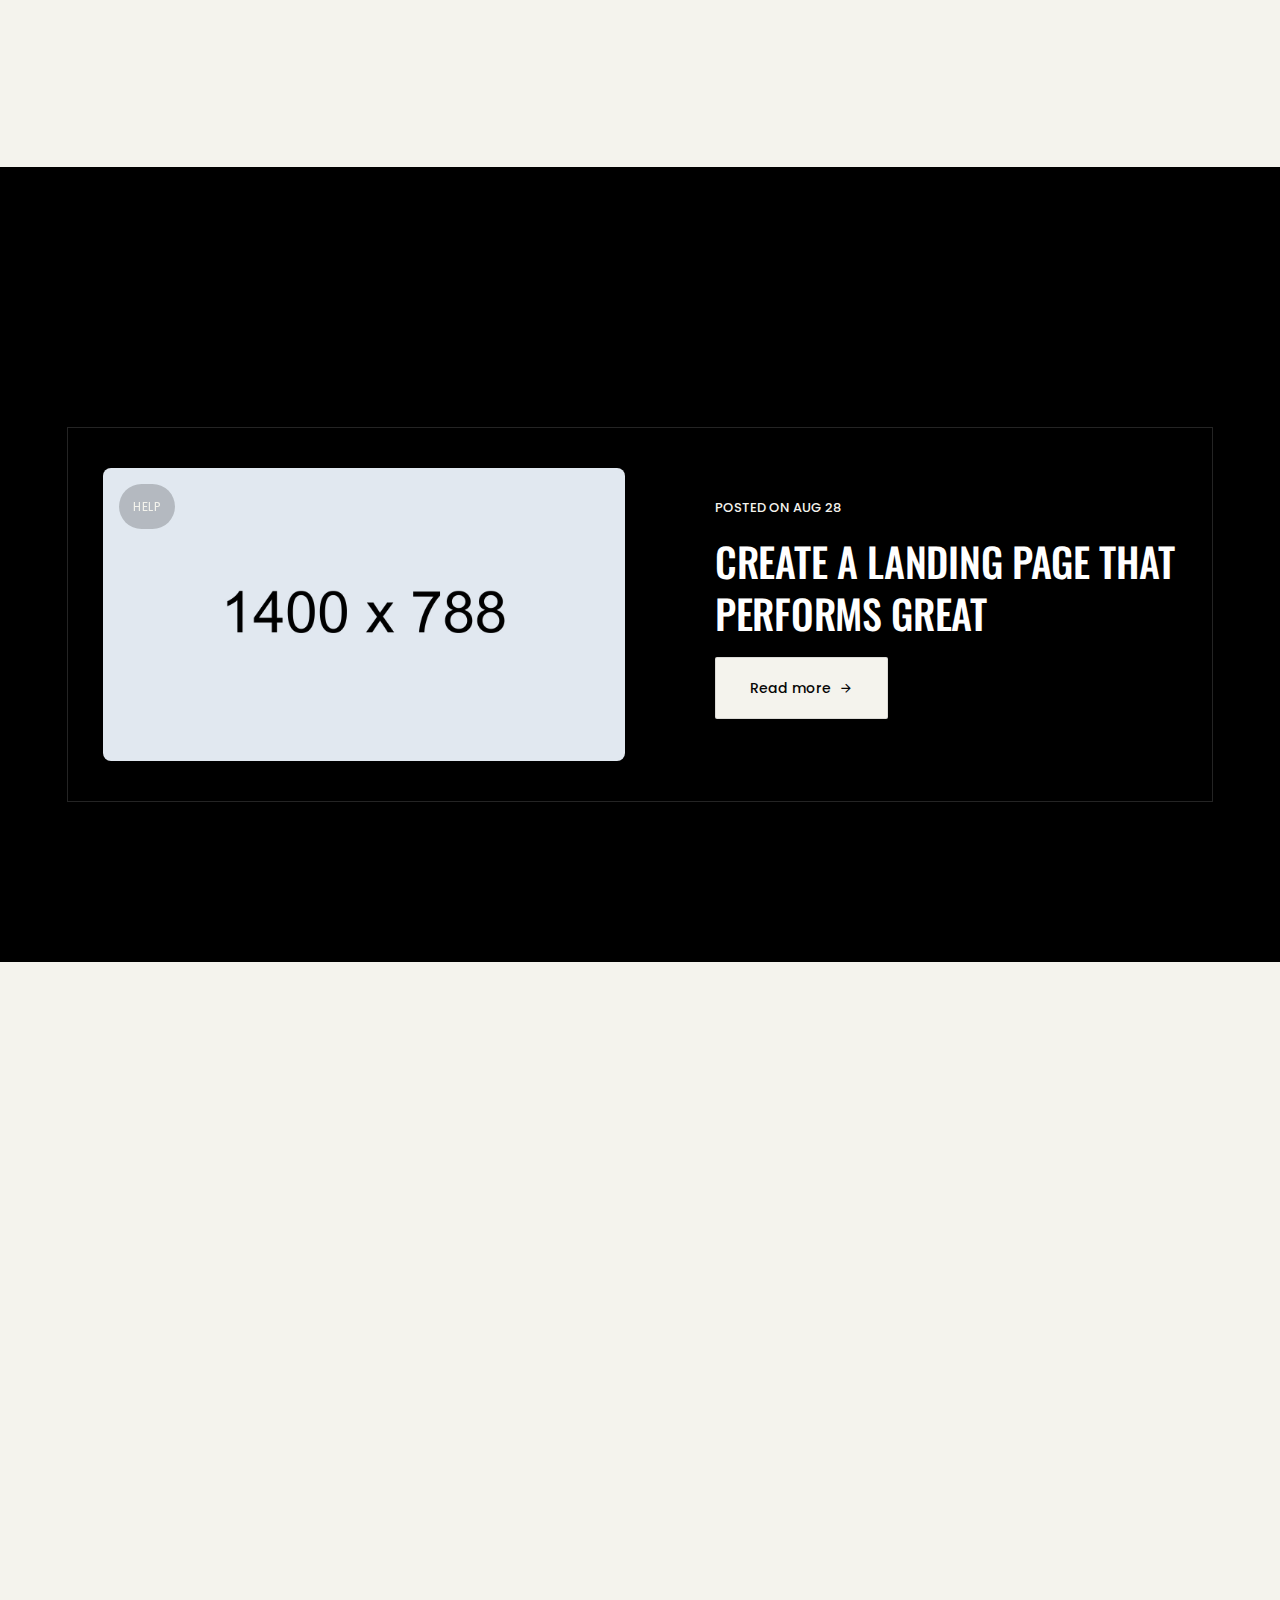
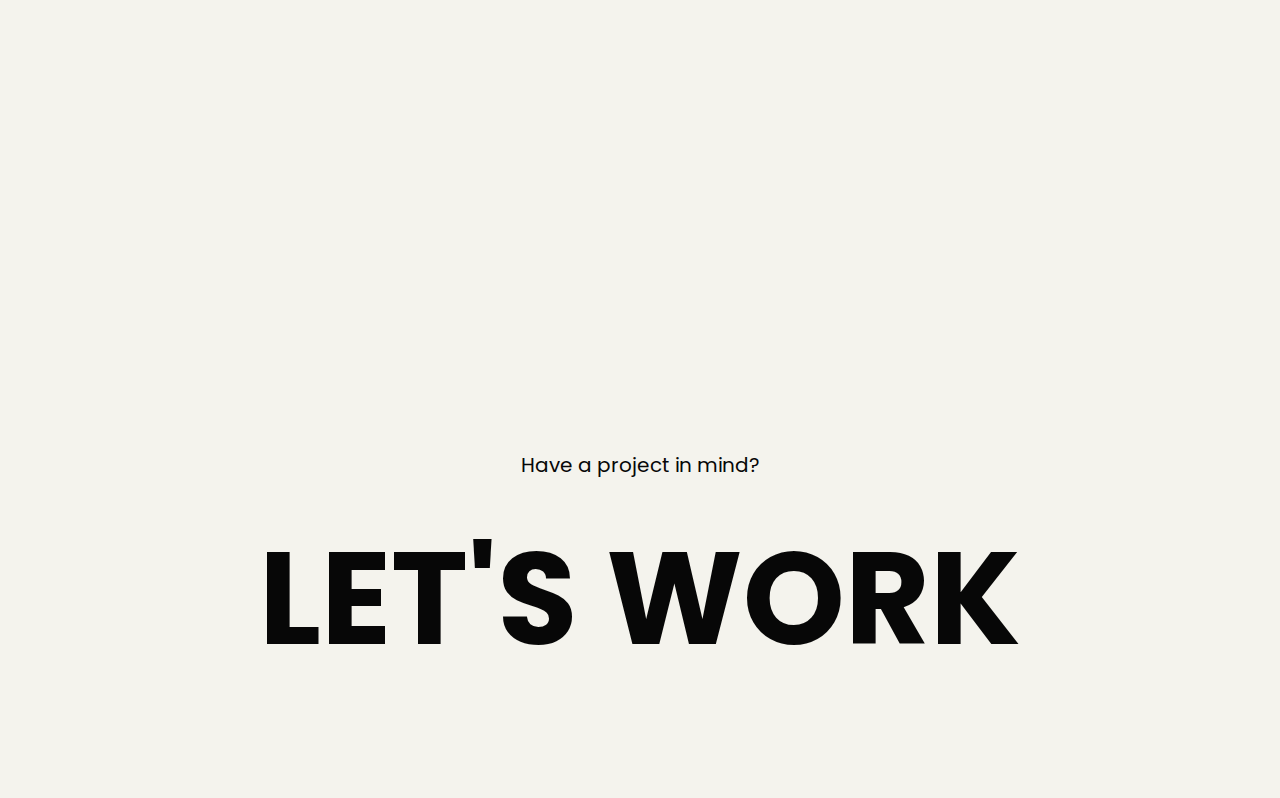
==== commit 7c3352c6: "commit" ====
--- a/index.html
+++ b/index.html
@@ -357,7 +357,7 @@
                 <!-- // END SINGLE PORTFOLIO DESIGN AREA -->
                 <!-- START SINGLE PORTFOLIO DESIGN AREA -->
                 <div class="col-md-6 col-xl-4 portfolio-item category-2">
-                    <a href="https://www.youtube.com/watch?v=qZEPs3vmYB4" class="popup-youtube">
+                    <a href="./instagram-portfolio.html">
                         <div class="portfolio-box">
                             <!-- Image -->
                             <img src="assets/images/demo-mockup.jpg" alt="" data-rjs="2">
@@ -372,8 +372,24 @@
                 </div>
                 <!-- // END SINGLE PORTFOLIO DESIGN AREA -->
                 <!-- START SINGLE PORTFOLIO DESIGN AREA -->
+                <div class="col-md-6 col-xl-4 portfolio-item category-2">
+                    <a href="./linkedin-portfolio.html">
+                        <div class="portfolio-box">
+                            <!-- Image -->
+                            <img src="assets/images/demo-mockup.jpg" alt="" data-rjs="2">
+                            <!-- Category -->
+                            <span class="portfolio-category">Mockup</span>
+                            <!-- Caption -->
+                            <div class="portfolio-caption">
+                                <h1>Orange Rose Flower</h1>
+                            </div>
+                        </div>
+                    </a>
+                </div>
+                <!-- // END SINGLE PORTFOLIO DESIGN AREA -->
+                <!-- START SINGLE PORTFOLIO DESIGN AREA -->
                 <div class="col-md-6 col-xl-4 portfolio-item category-1">
-                    <a href="assets/images/projects/work4.jpg" class="work-popup">
+                    <a href="./youtube-portfolio.html">
                         <div class="portfolio-box">
                             <!-- Image -->
                             <img src="assets/images/demo-mockup.jpg" alt="" data-rjs="2">
@@ -382,22 +398,6 @@
                             <!-- Caption -->
                             <div class="portfolio-caption">
                                 <h1>Green Plant on a Desk</h1>
-                            </div>
-                        </div>
-                    </a>
-                </div>
-                <!-- // END SINGLE PORTFOLIO DESIGN AREA -->
-                <!-- START SINGLE PORTFOLIO DESIGN AREA -->
-                <div class="col-md-6 col-xl-4 portfolio-item category-2">
-                    <a href="assets/images/projects/work5.jpg" class="work-popup">
-                        <div class="portfolio-box">
-                            <!-- Image -->
-                            <img src="assets/images/demo-mockup.jpg" alt="" data-rjs="2">
-                            <!-- Category -->
-                            <span class="portfolio-category">Mockup</span>
-                            <!-- Caption -->
-                            <div class="portfolio-caption">
-                                <h1>Orange Rose Flower</h1>
                             </div>
                         </div>
                     </a>
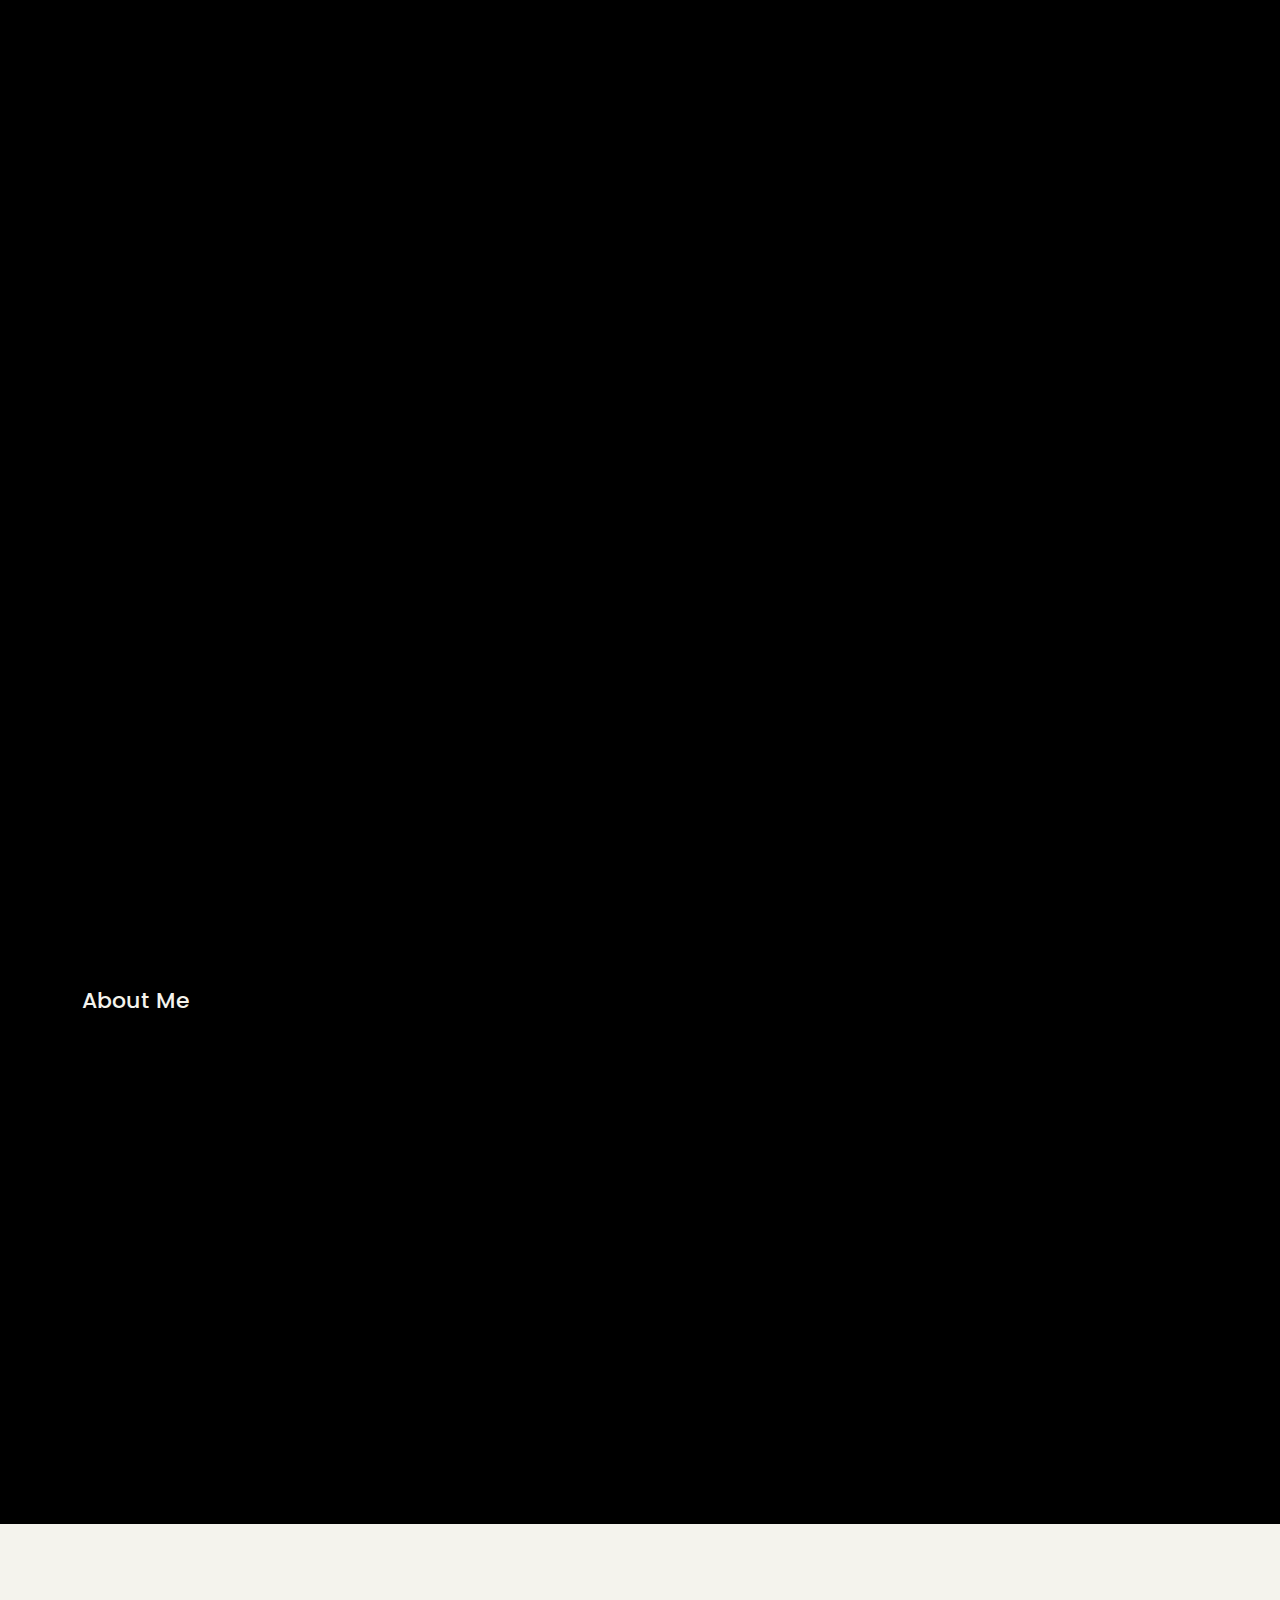
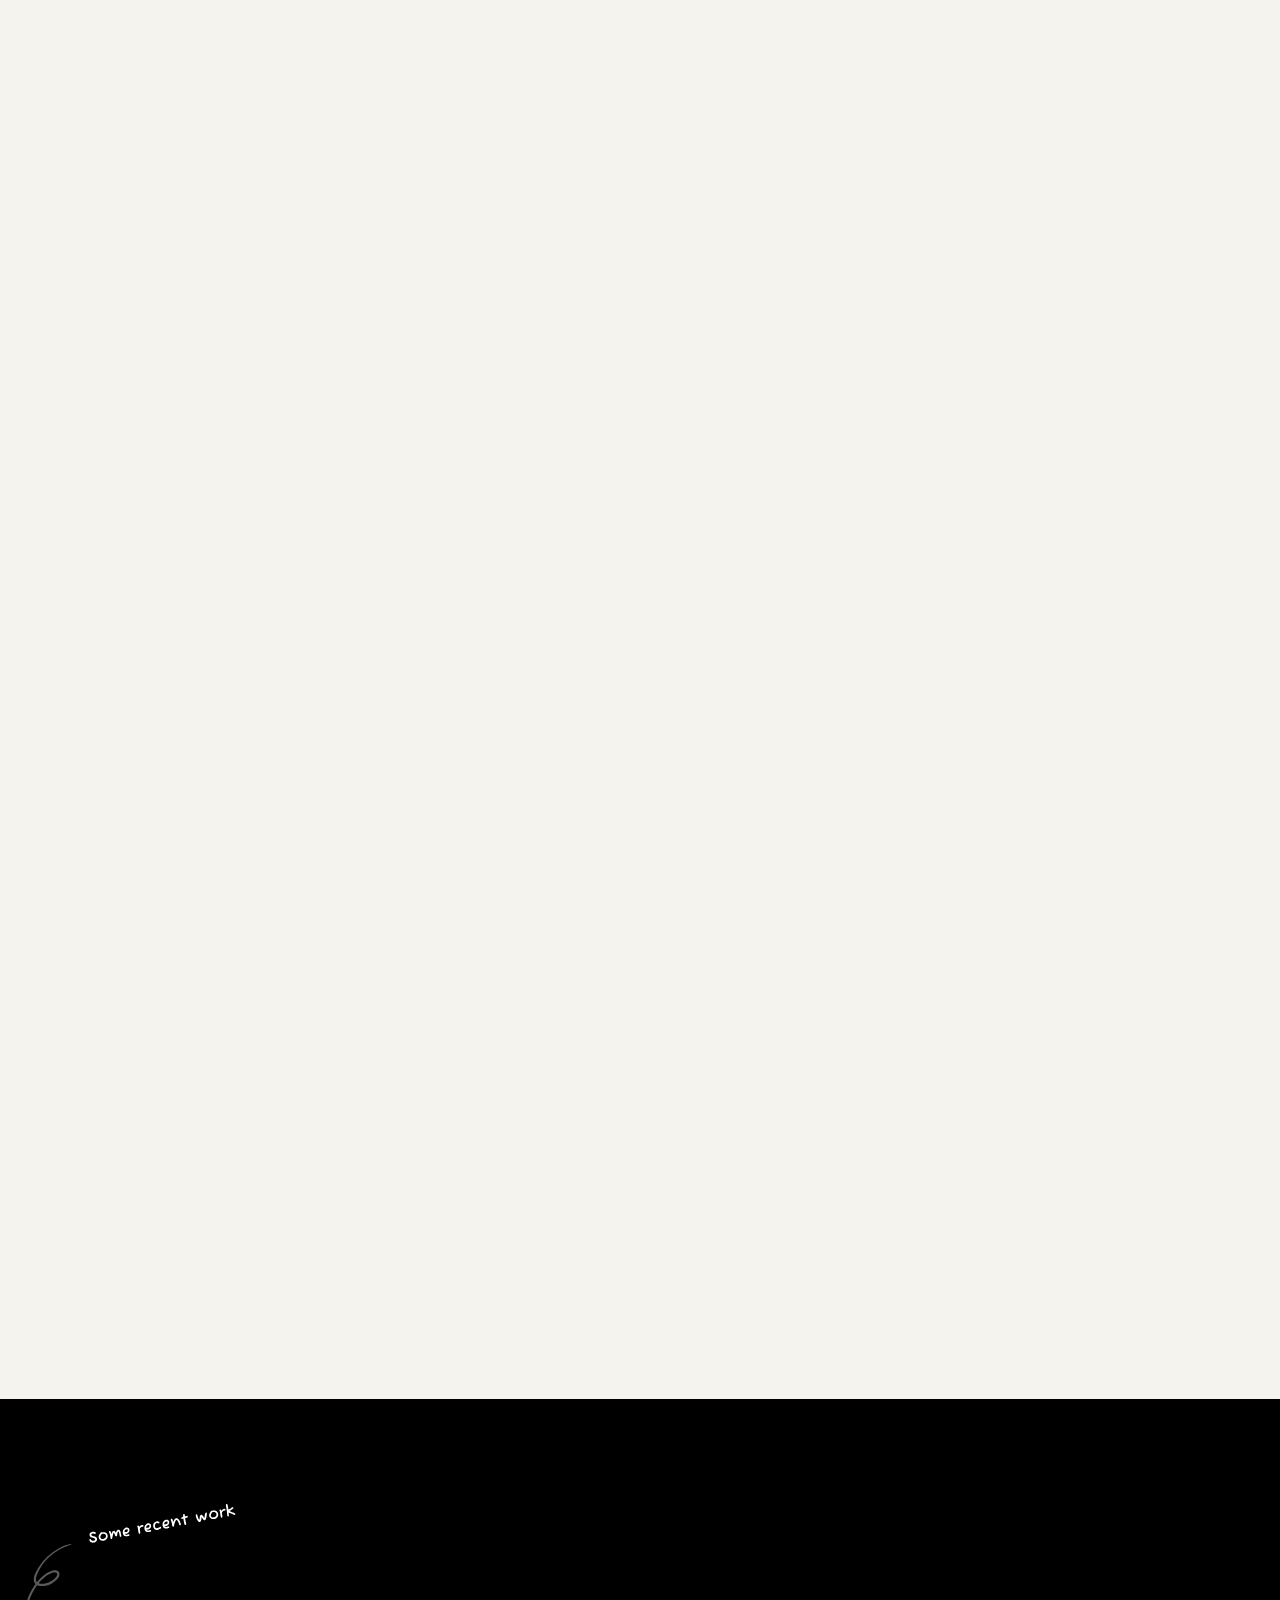
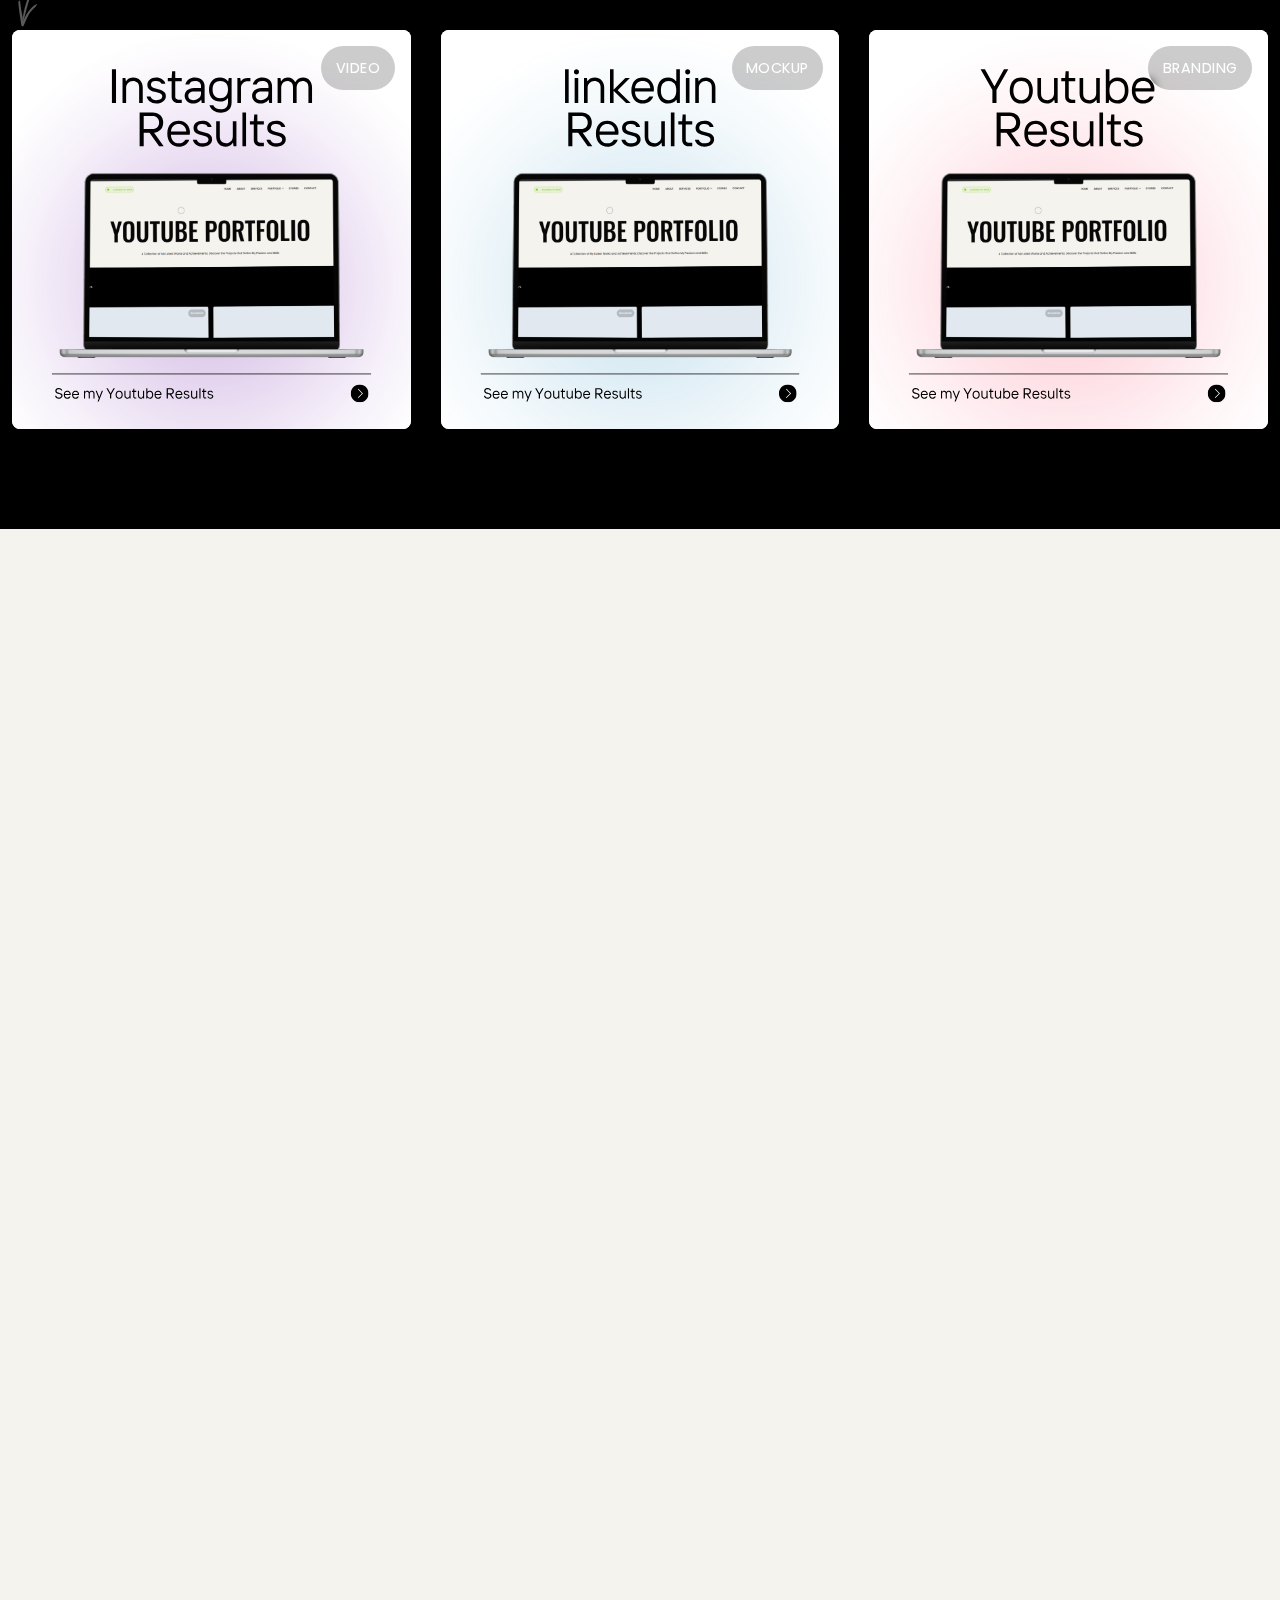
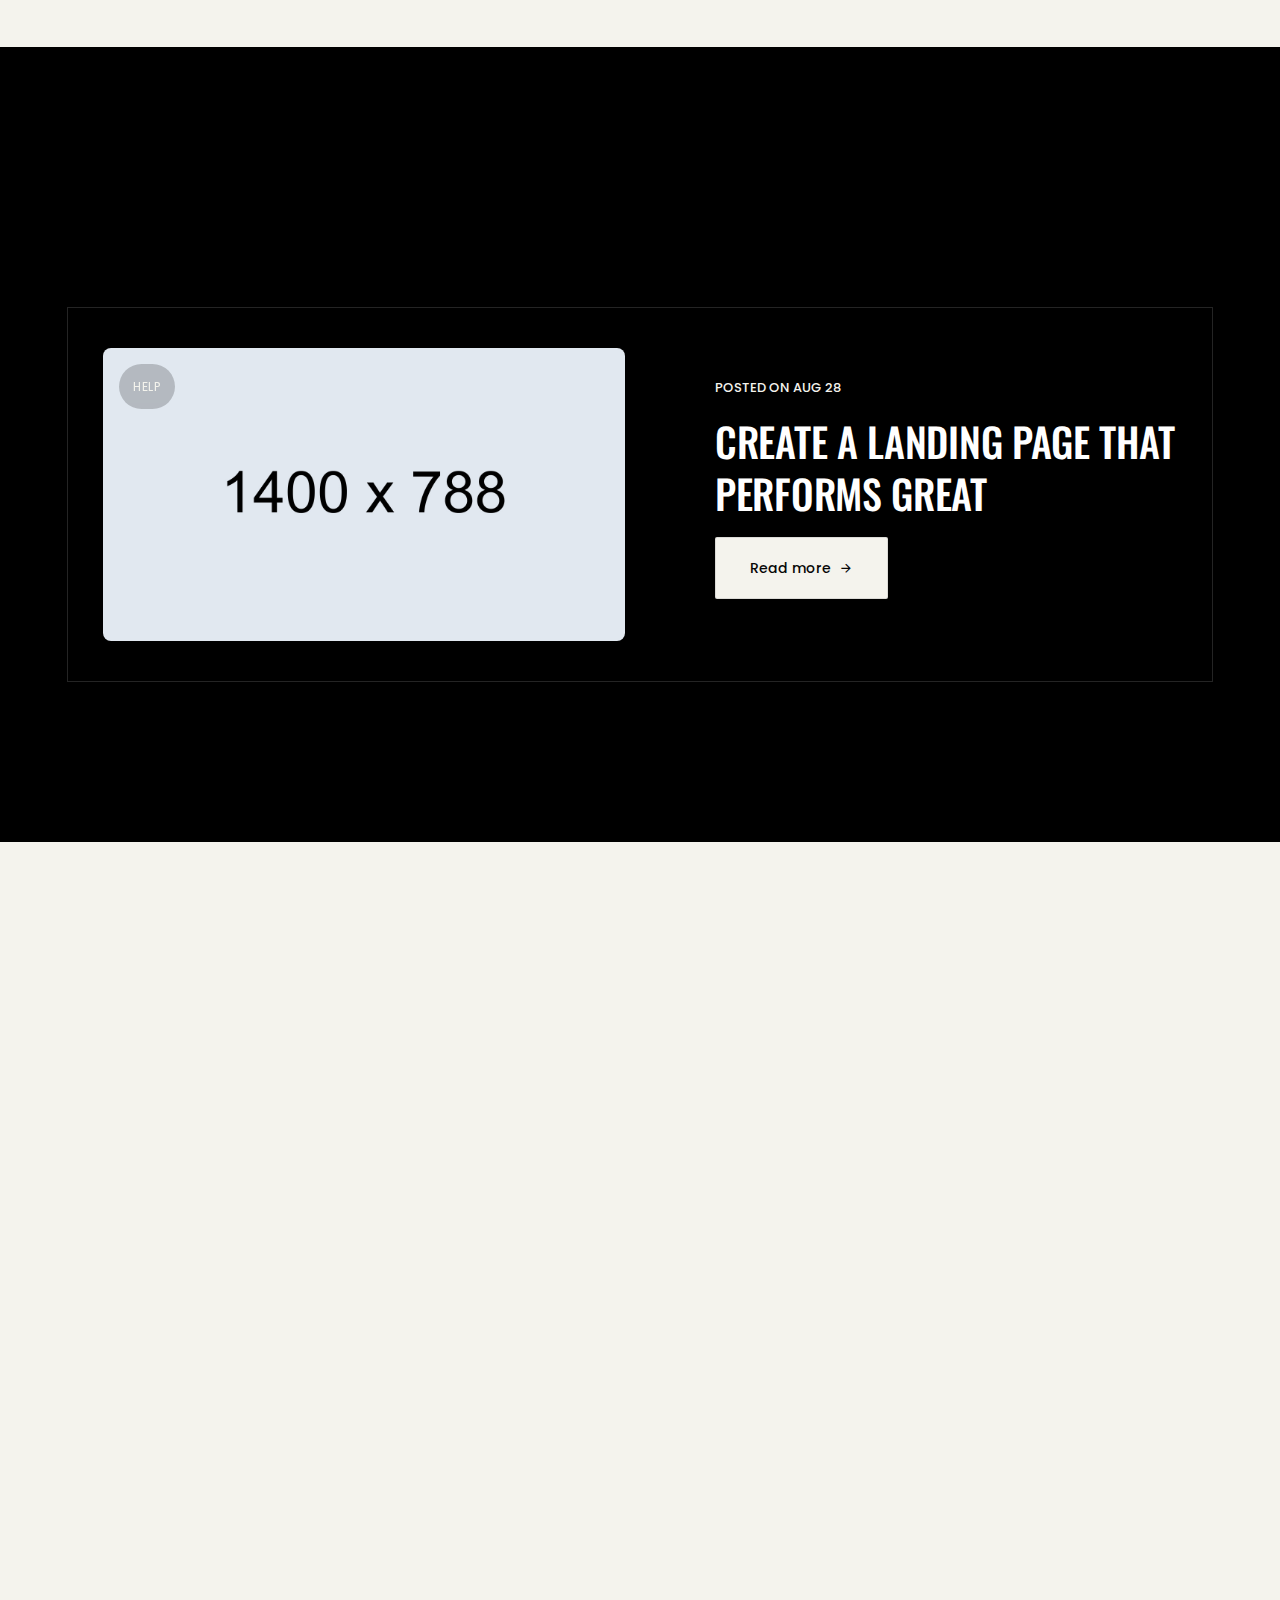
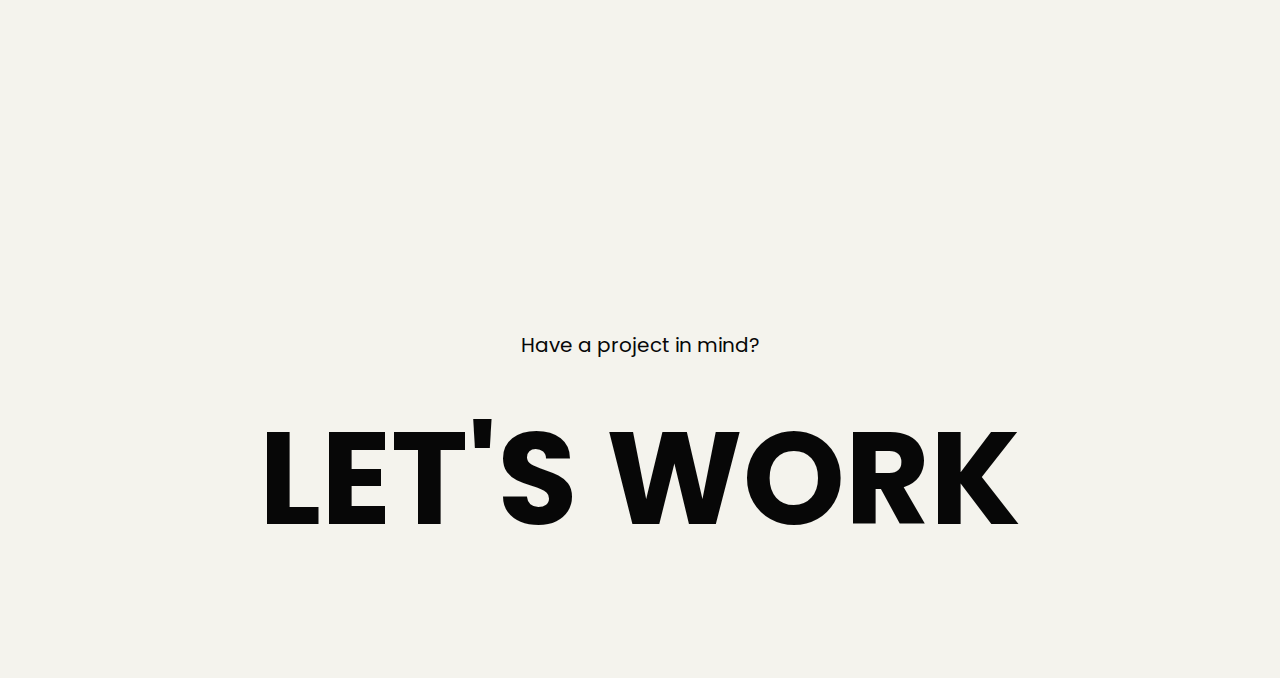
==== commit d1d9aee5: "commit" ====
--- a/index.html
+++ b/index.html
@@ -360,7 +360,7 @@
                     <a href="./instagram-portfolio.html">
                         <div class="portfolio-box">
                             <!-- Image -->
-                            <img src="assets/images/demo-mockup.jpg" alt="" data-rjs="2">
+                            <img src="./assets/images/projects/instagram/cover-mockup.svg" alt="" data-rjs="2">
                             <!-- Category -->
                             <span class="portfolio-category">Video</span>
                             <!-- Caption -->
@@ -376,7 +376,7 @@
                     <a href="./linkedin-portfolio.html">
                         <div class="portfolio-box">
                             <!-- Image -->
-                            <img src="assets/images/demo-mockup.jpg" alt="" data-rjs="2">
+                            <img src="./assets/images/projects/linkedin/cover-mockup.svg" alt="" data-rjs="2">
                             <!-- Category -->
                             <span class="portfolio-category">Mockup</span>
                             <!-- Caption -->
@@ -392,7 +392,7 @@
                     <a href="./youtube-portfolio.html">
                         <div class="portfolio-box">
                             <!-- Image -->
-                            <img src="assets/images/demo-mockup.jpg" alt="" data-rjs="2">
+                            <img src="./assets/images/projects/youtube/cover-mockup.svg" alt="" data-rjs="2">
                             <!-- Category -->
                             <span class="portfolio-category">Branding</span>
                             <!-- Caption -->
--- a/assets/css/style.css
+++ b/assets/css/style.css
@@ -1383,7 +1383,7 @@
 * ----------------------------------------------------------------------------------------
 */
 .about-area {
-    padding-top: 100px;
+    padding-top: 70px;
     padding-bottom: 100px;
 }
 
@@ -3420,6 +3420,7 @@
 
 .company-design-area {
     padding: 100px 0px;
+    padding-bottom: 10px;
 }
 
 .company-design-area h2 {
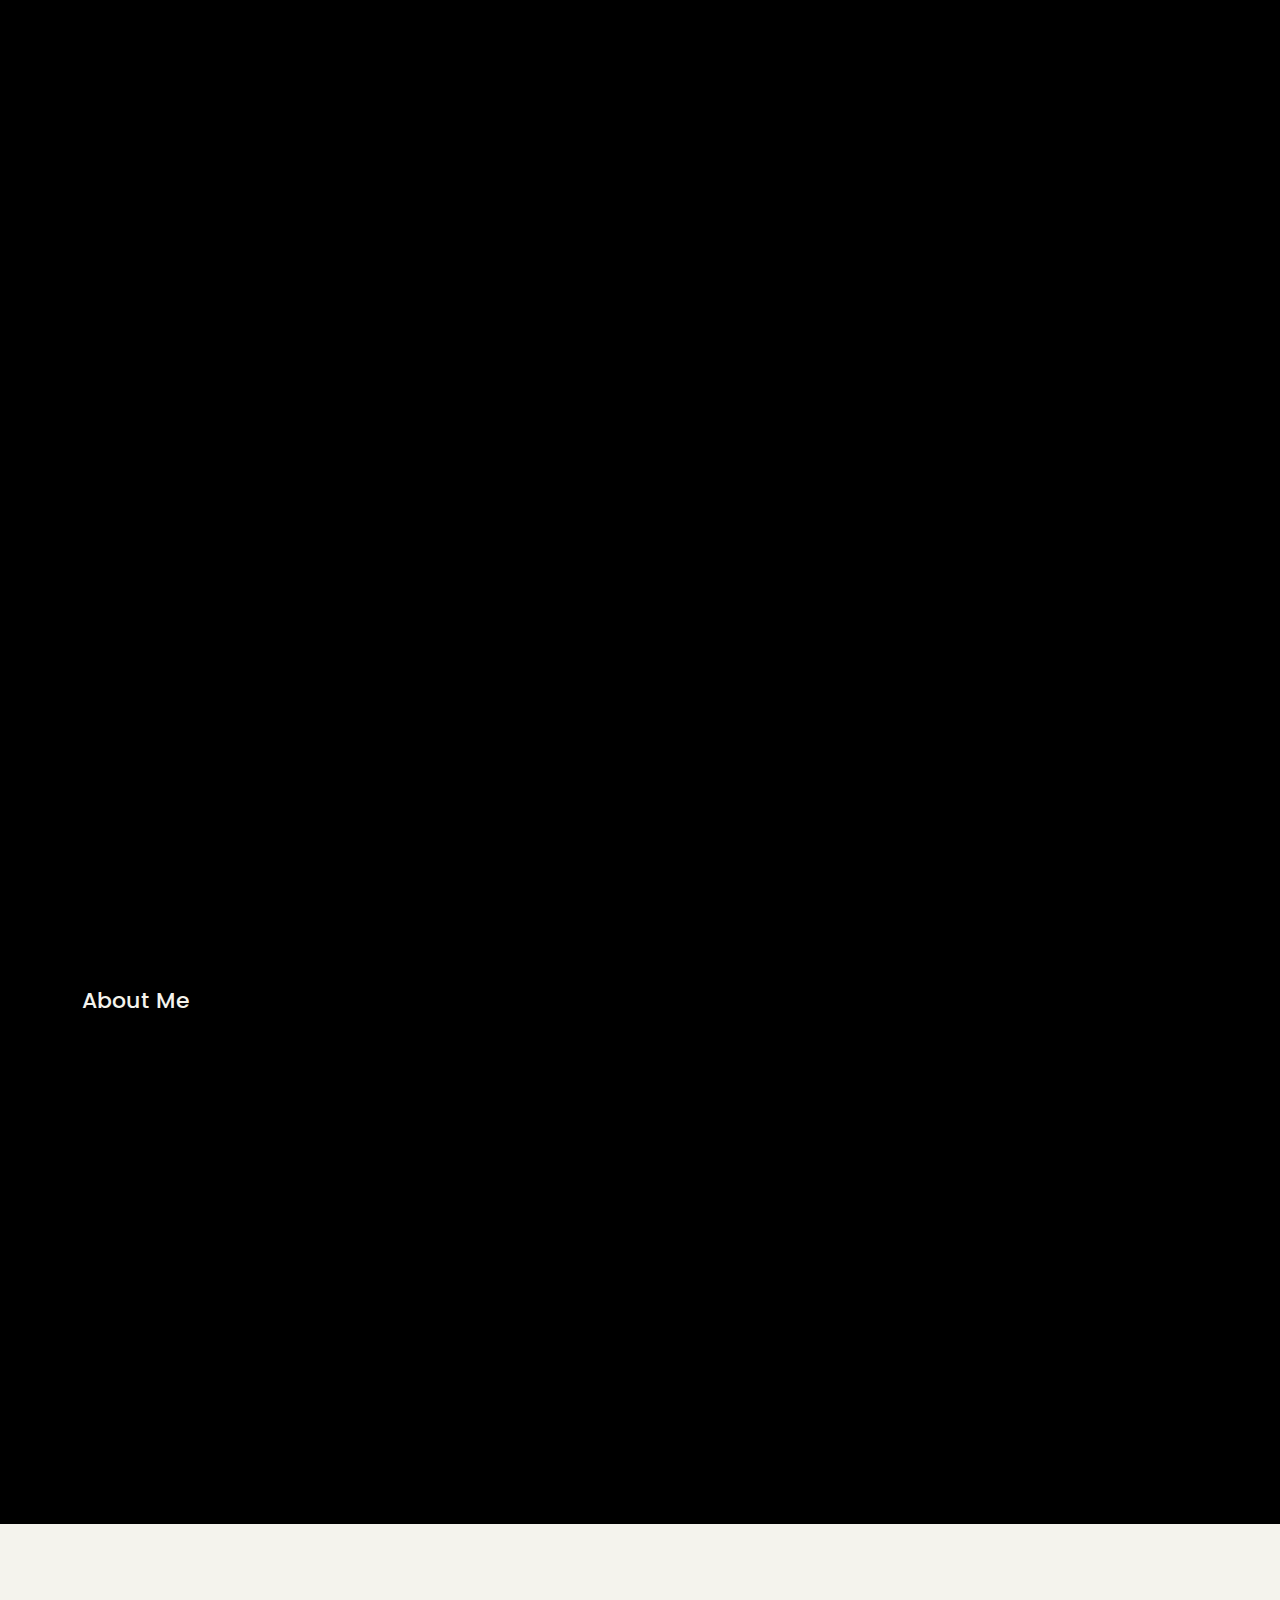
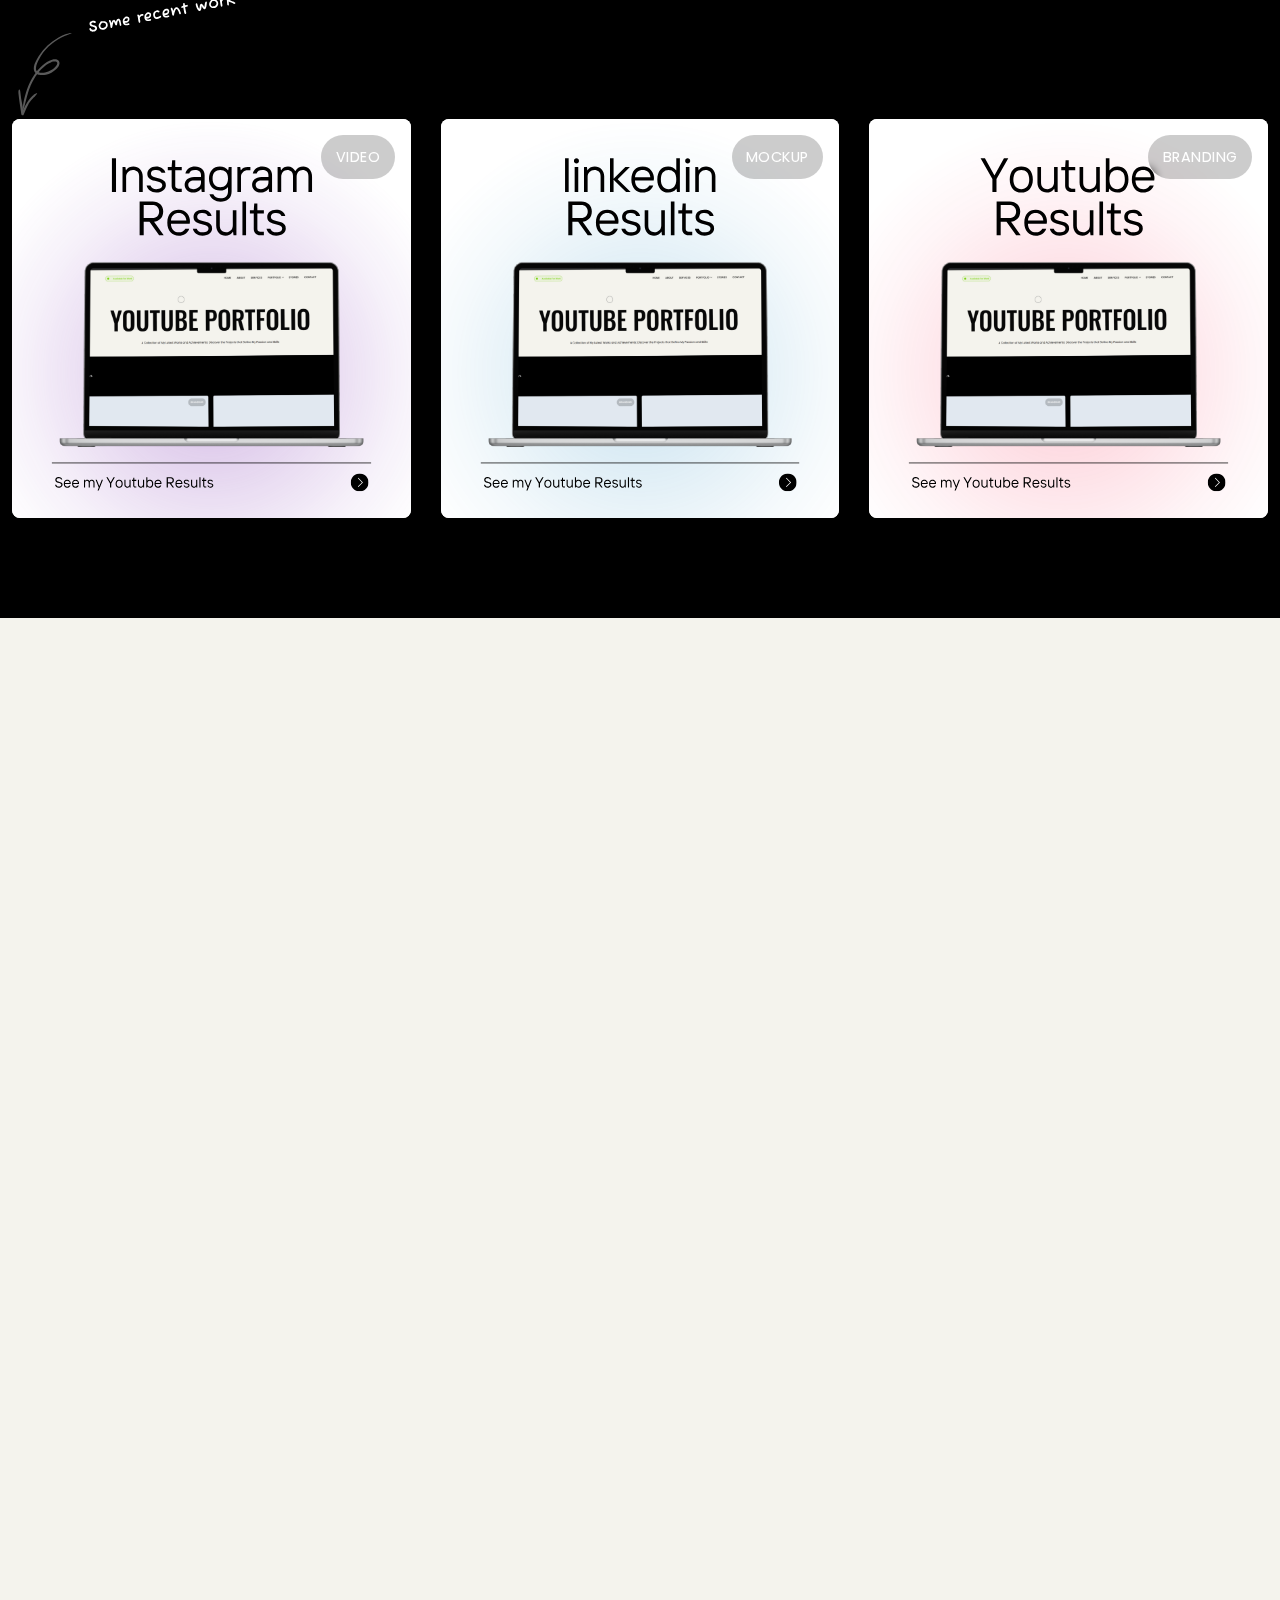
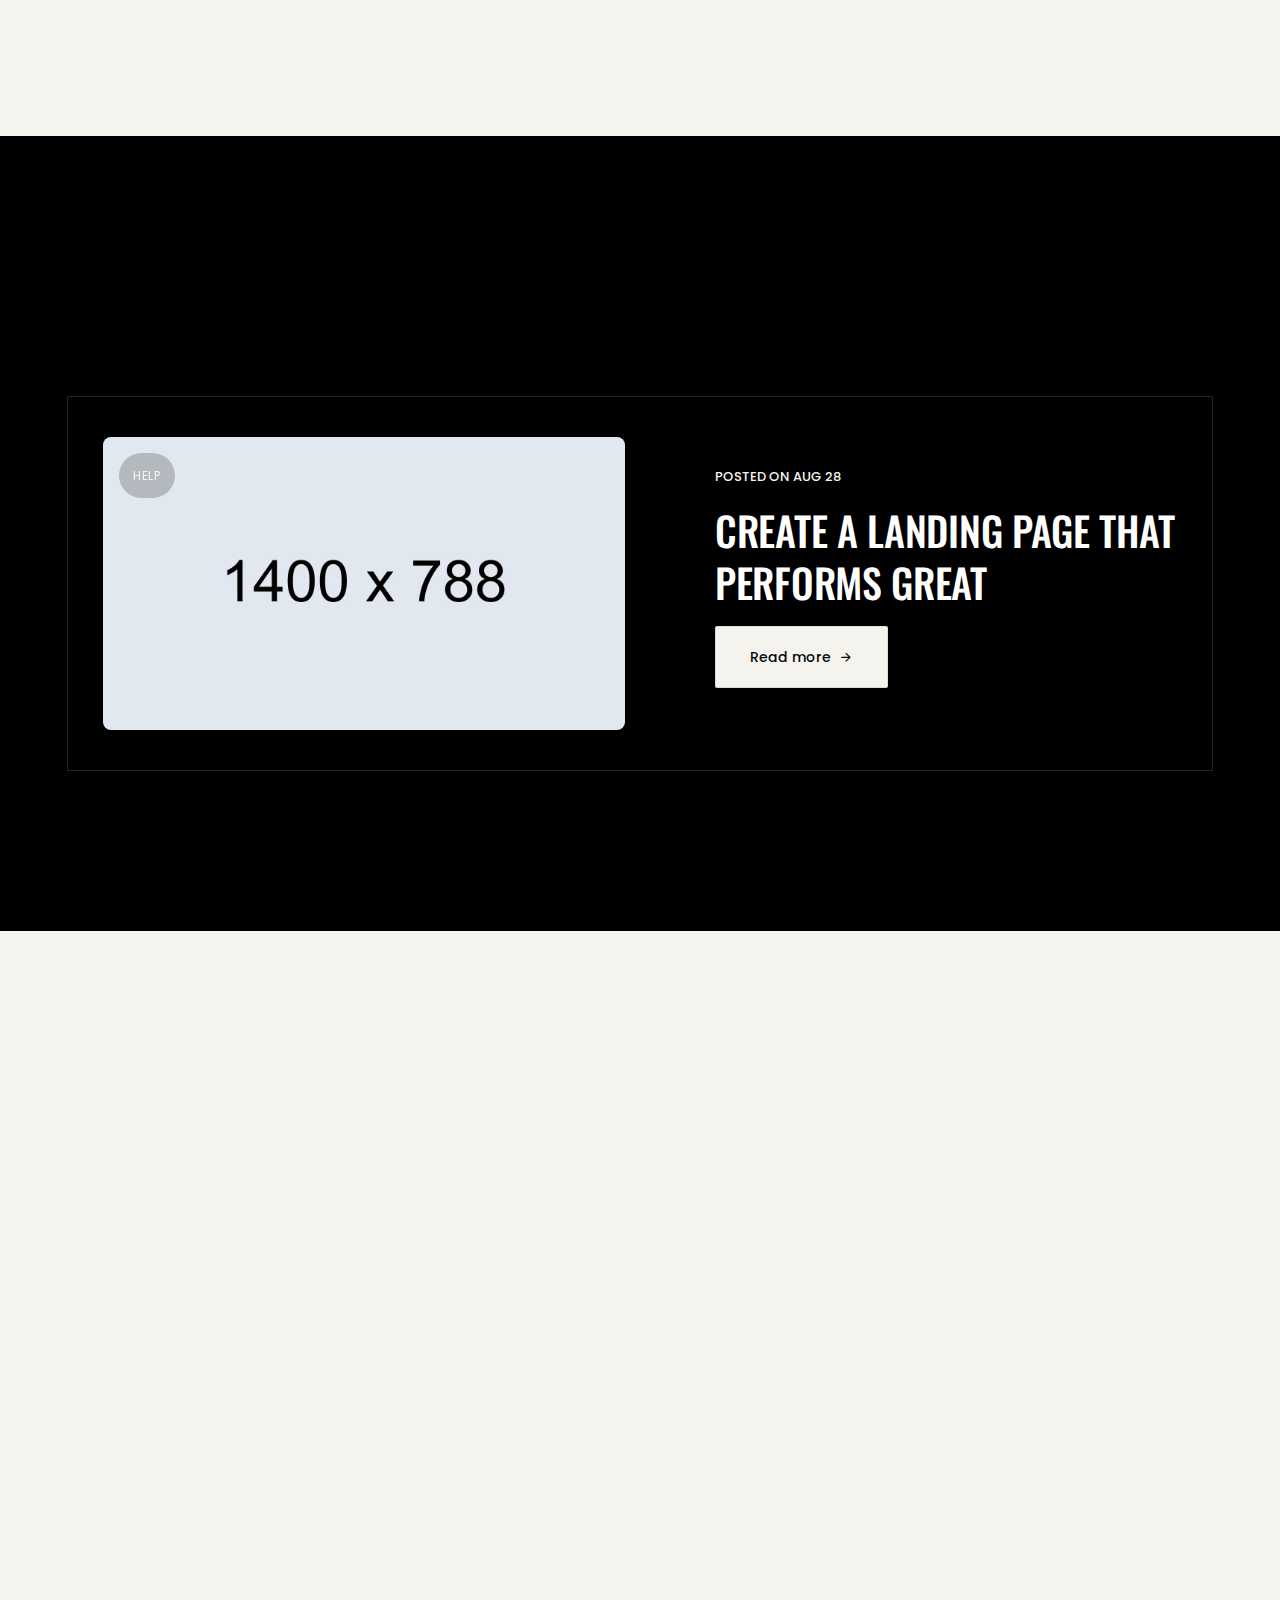
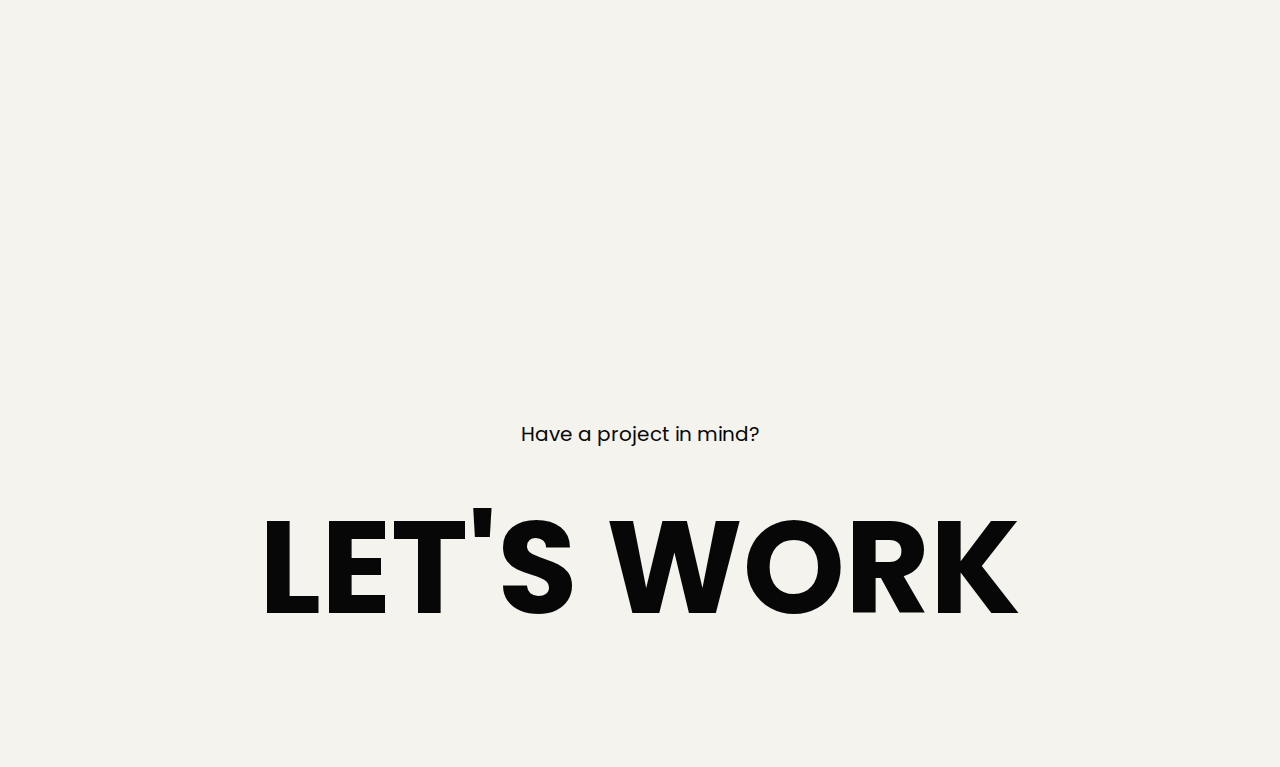
==== commit 7d76710b: "commit" ====
--- a/index.html
+++ b/index.html
@@ -263,8 +263,9 @@
                     <div class="service-item wow fadeInUp delay-0-2s">
                         <!-- <i class="ri-arrow-right-up-line"></i> -->
                         <h5>01</h5>
-                        <h4>Social Media Marketing</h4>
-                        <p>Engage and grow your audience with impactful social media campaigns <br> tailored to your brand.</p>
+                        <h4>Personal Branding</h4>
+                        <p>Build and grow a client’s personal brand across platforms through optimized profiles, consistent voice, and content strategy.
+                        </p>
                     </div>
                 </div>
                 <!-- / END SINGLE SERVICE DESIGN AREA -->
@@ -273,8 +274,8 @@
                     <div class="service-item wow fadeInUp delay-0-4s">
                         <!-- <i class="ri-arrow-right-up-line"></i> -->
                         <h5>02</h5>
-                        <h4>Content Strategy</h4>
-                        <p>Data-driven growth across digital platforms.</p>
+                        <h4>Social Media Management</h4>
+                        <p>Day-to-day handling of the client’s digital presence across LYI (LinkedIn, YouTube, Instagram).</p>
                     </div>
                 </div>
                 <!-- / END SINGLE SERVICE DESIGN AREA -->
@@ -283,8 +284,9 @@
                     <div class="service-item wow fadeInUp delay-0-6s">
                         <!-- <i class="ri-arrow-right-up-line"></i> -->
                         <h5>03</h5>
-                        <h4>Digital Marketing</h4>
-                        <p>Data-driven growth across digital platforms</p>
+                        <h4>Content Strategy</h4>
+                        <p>Strategize content that aligns with brand goals, audience needs, and platform trends.
+                        </p>
                     </div>
                 </div>
                 <!-- / END SINGLE SERVICE DESIGN AREA -->
@@ -293,8 +295,9 @@
                     <div class="service-item wow fadeInUp delay-0-8s">
                         <!-- <i class="ri-arrow-right-up-line"></i> -->
                         <h5>04</h5>
-                        <h4>Search Engine Optimization (SEO)</h4>
-                        <p>Increase your visibility and rank higher on search engines <br> with proven SEO techniques.</p>
+                        <h4>Platform Growth & Inbound Leads</h4>
+                        <p>Understanding the platforms, growing followers, engagement, and generating inbound leads.
+                        </p>
                     </div>
                 </div>
                 <!-- / END SINGLE SERVICE DESIGN AREA -->
@@ -303,8 +306,9 @@
                     <div class="service-item wow fadeInUp delay-0-2s">
                         <!-- <i class="ri-arrow-right-up-line"></i> -->
                         <h5>05</h5>
-                        <h4>Marketing Consulting</h4>
-                        <p>Strategic marketing guidance to grow your brand with <br> clarity and confidence.</p>
+                        <h4>Consulting & Mentorship</h4>
+                        <p>Provide guidance and support for creators, coaches, and solopreneurs who want to DIY their brand.
+                        </p>
                     </div>
                 </div>
                 <!-- / END SINGLE SERVICE DESIGN AREA -->
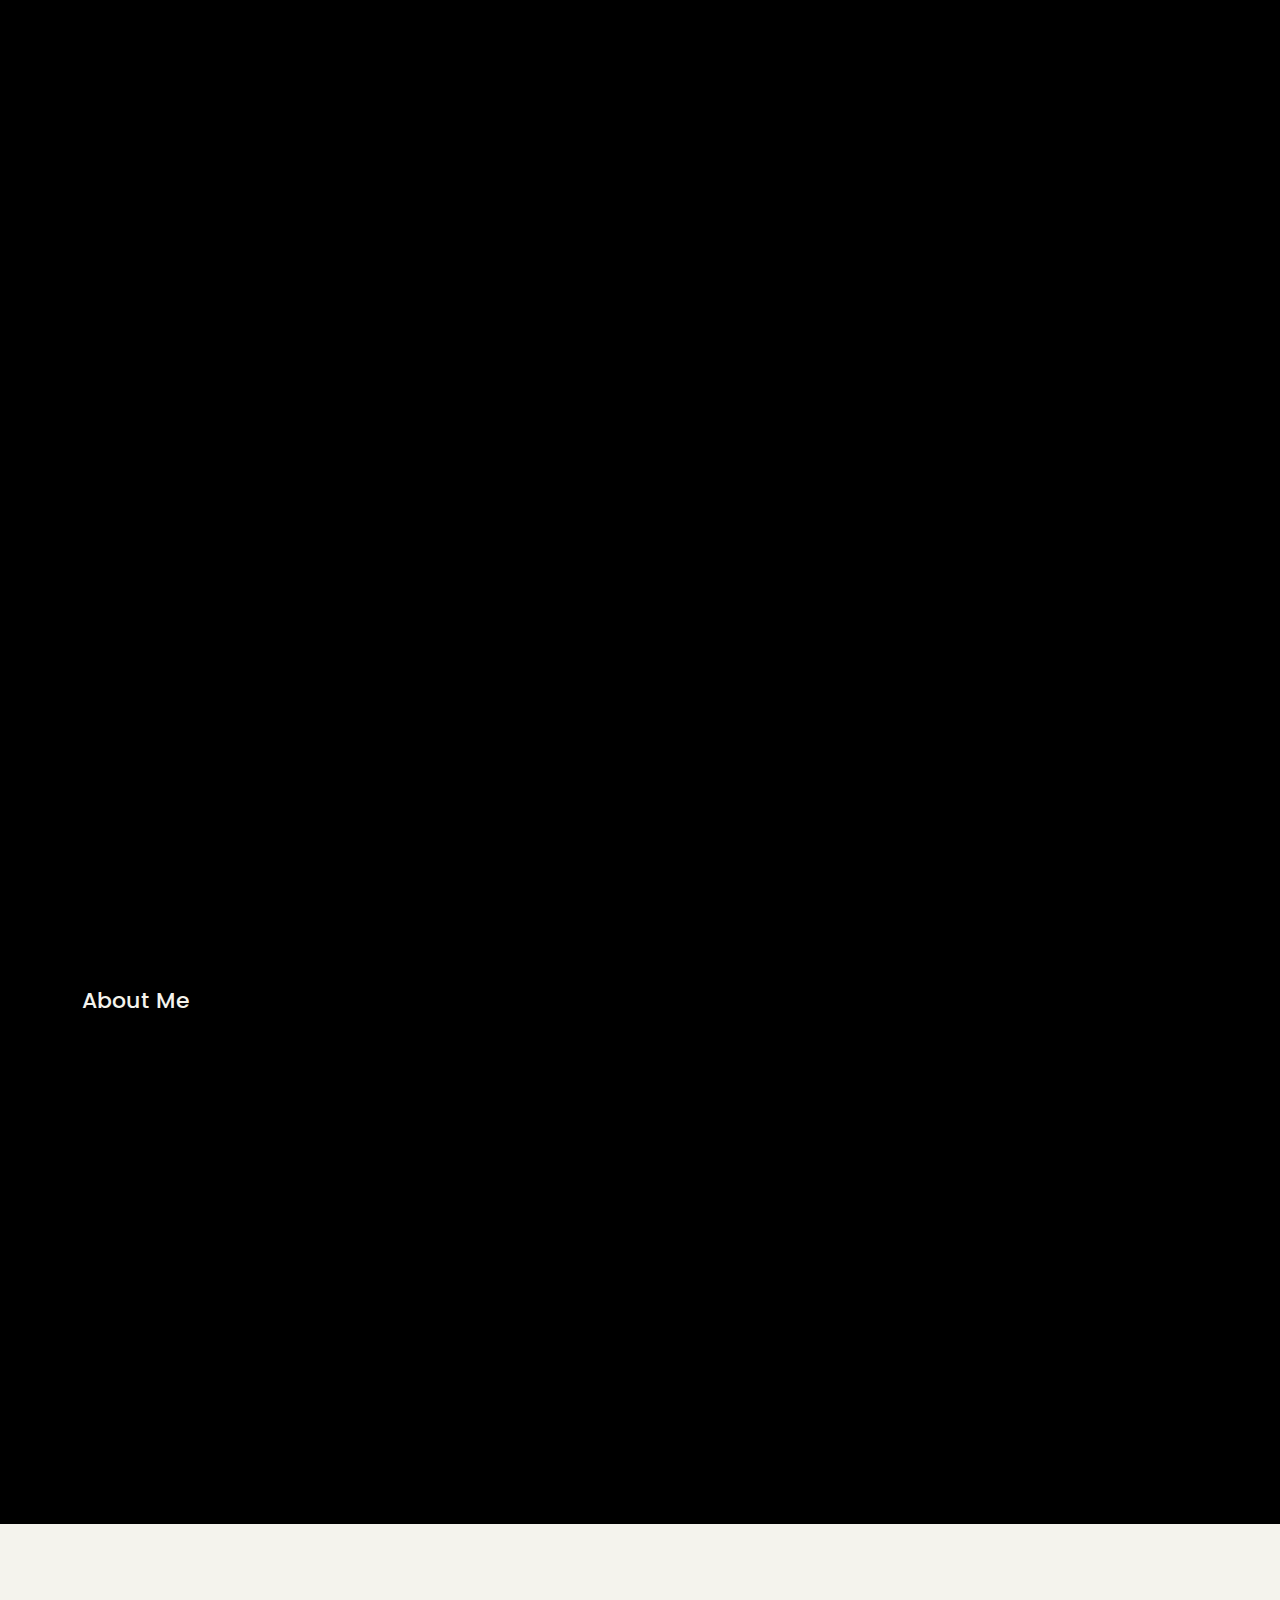
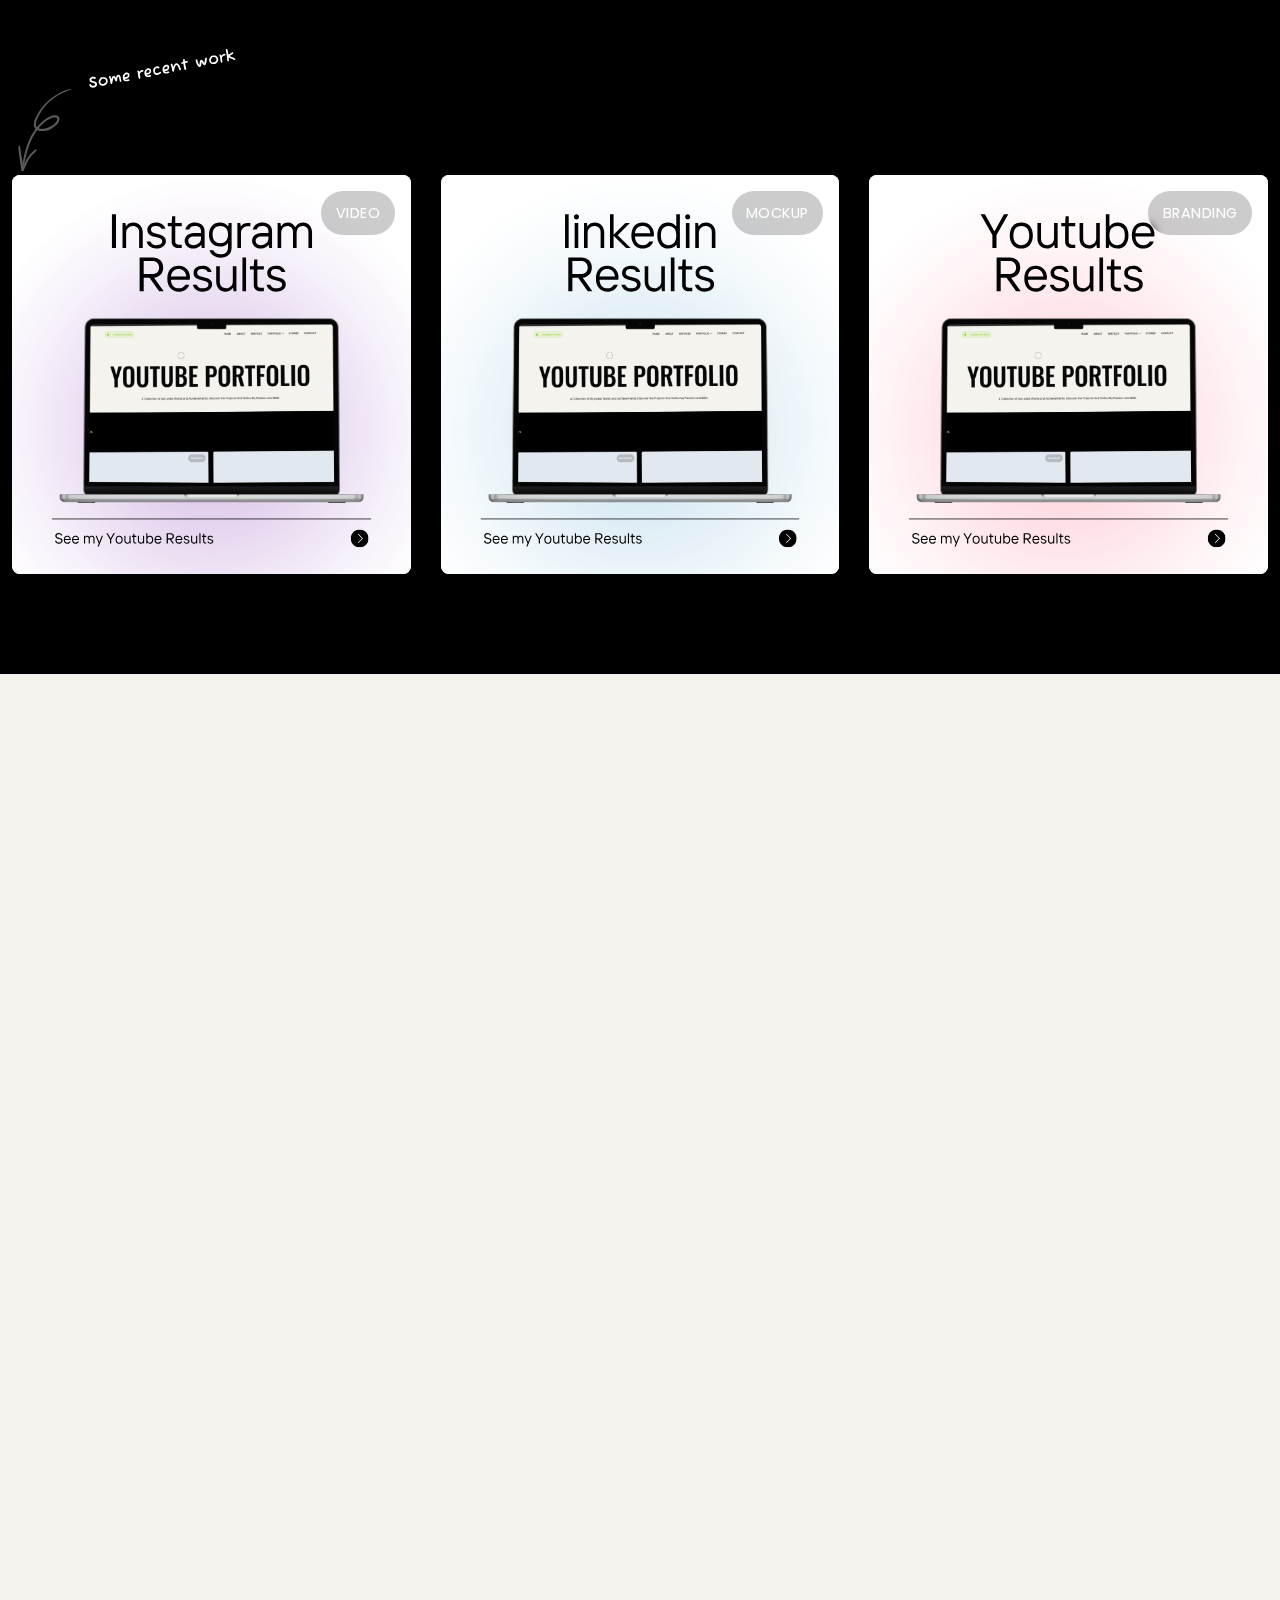
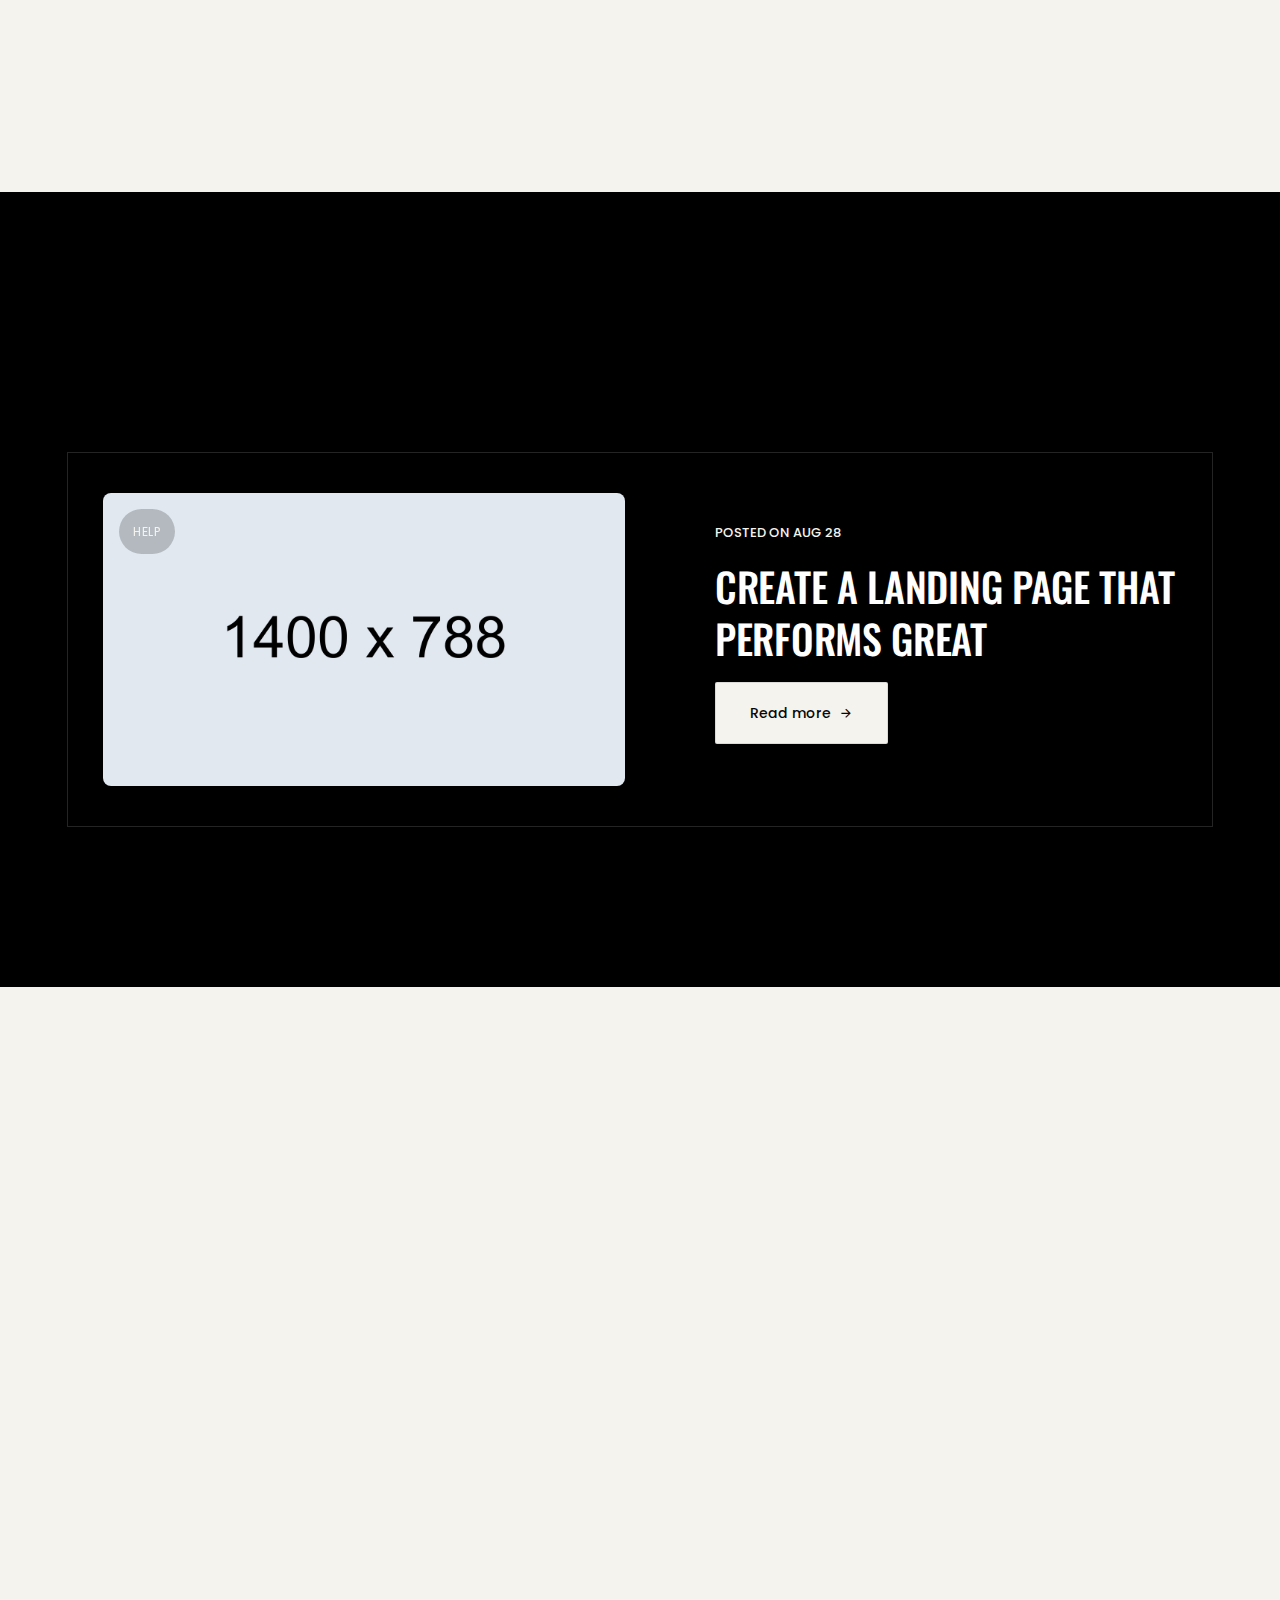
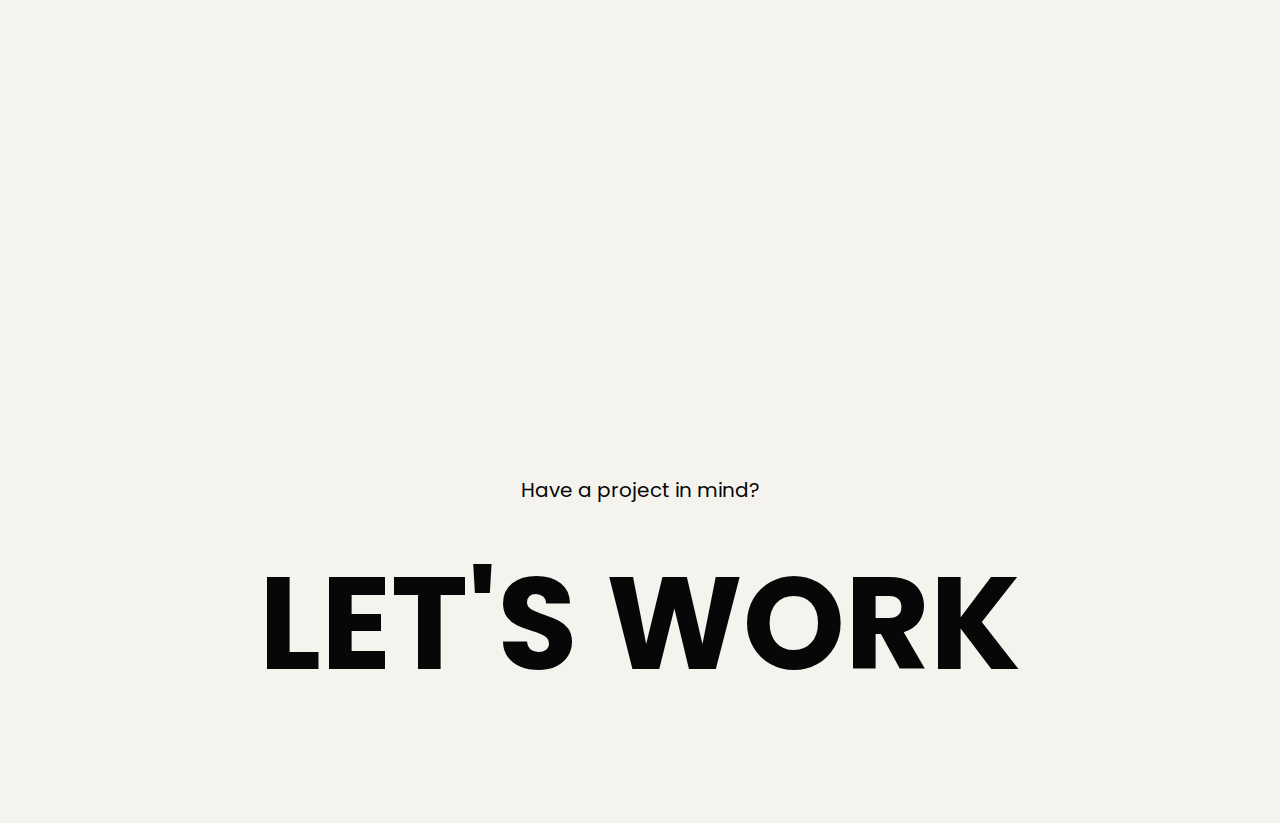
==== commit 67d00757: "commit" ====
--- a/index.html
+++ b/index.html
@@ -264,7 +264,7 @@
                         <!-- <i class="ri-arrow-right-up-line"></i> -->
                         <h5>01</h5>
                         <h4>Personal Branding</h4>
-                        <p>Build and grow a client’s personal brand across platforms through optimized profiles, consistent voice, and content strategy.
+                        <p>I help clients build and grow their personal brand by optimizing profiles, creating a consistent voice, and developing a clear content strategy. This helps them stand out and connect with their audience across platforms. The goal is to build a brand that feels real, relatable, and memorable.
                         </p>
                     </div>
                 </div>
@@ -296,7 +296,7 @@
                         <!-- <i class="ri-arrow-right-up-line"></i> -->
                         <h5>04</h5>
                         <h4>Platform Growth & Inbound Leads</h4>
-                        <p>Understanding the platforms, growing followers, engagement, and generating inbound leads.
+                        <p>I focus on understanding each platform to strategically grow followers, boost engagement, and generate quality inbound leads. My approach ensures consistent growth and meaningful audience connections.
                         </p>
                     </div>
                 </div>
@@ -307,7 +307,7 @@
                         <!-- <i class="ri-arrow-right-up-line"></i> -->
                         <h5>05</h5>
                         <h4>Consulting & Mentorship</h4>
-                        <p>Provide guidance and support for creators, coaches, and solopreneurs who want to DIY their brand.
+                        <p>I guide and support creators, coaches, and solopreneurs in building their personal brand with a DIY approach. Whether it’s strategy or execution, I help simplify the process so they can grow with confidence and clarity.
                         </p>
                     </div>
                 </div>
@@ -317,8 +317,9 @@
                     <div class="service-item wow fadeInUp delay-0-4s">
                         <!-- <i class="ri-arrow-right-up-line"></i> -->
                         <h5>06</h5>
-                        <h4>Lead generation</h4>
-                        <p>Driving quality leads through smart, targeted strategies.</p>
+                        <h4>Brand Strategy</h4>
+                        <p>Define the bigger picture: who you are, what you stand for, and how you communicate it across platforms.
+                        </p>
                     </div>
                 </div>
                 <!-- / END SINGLE SERVICE DESIGN AREA -->
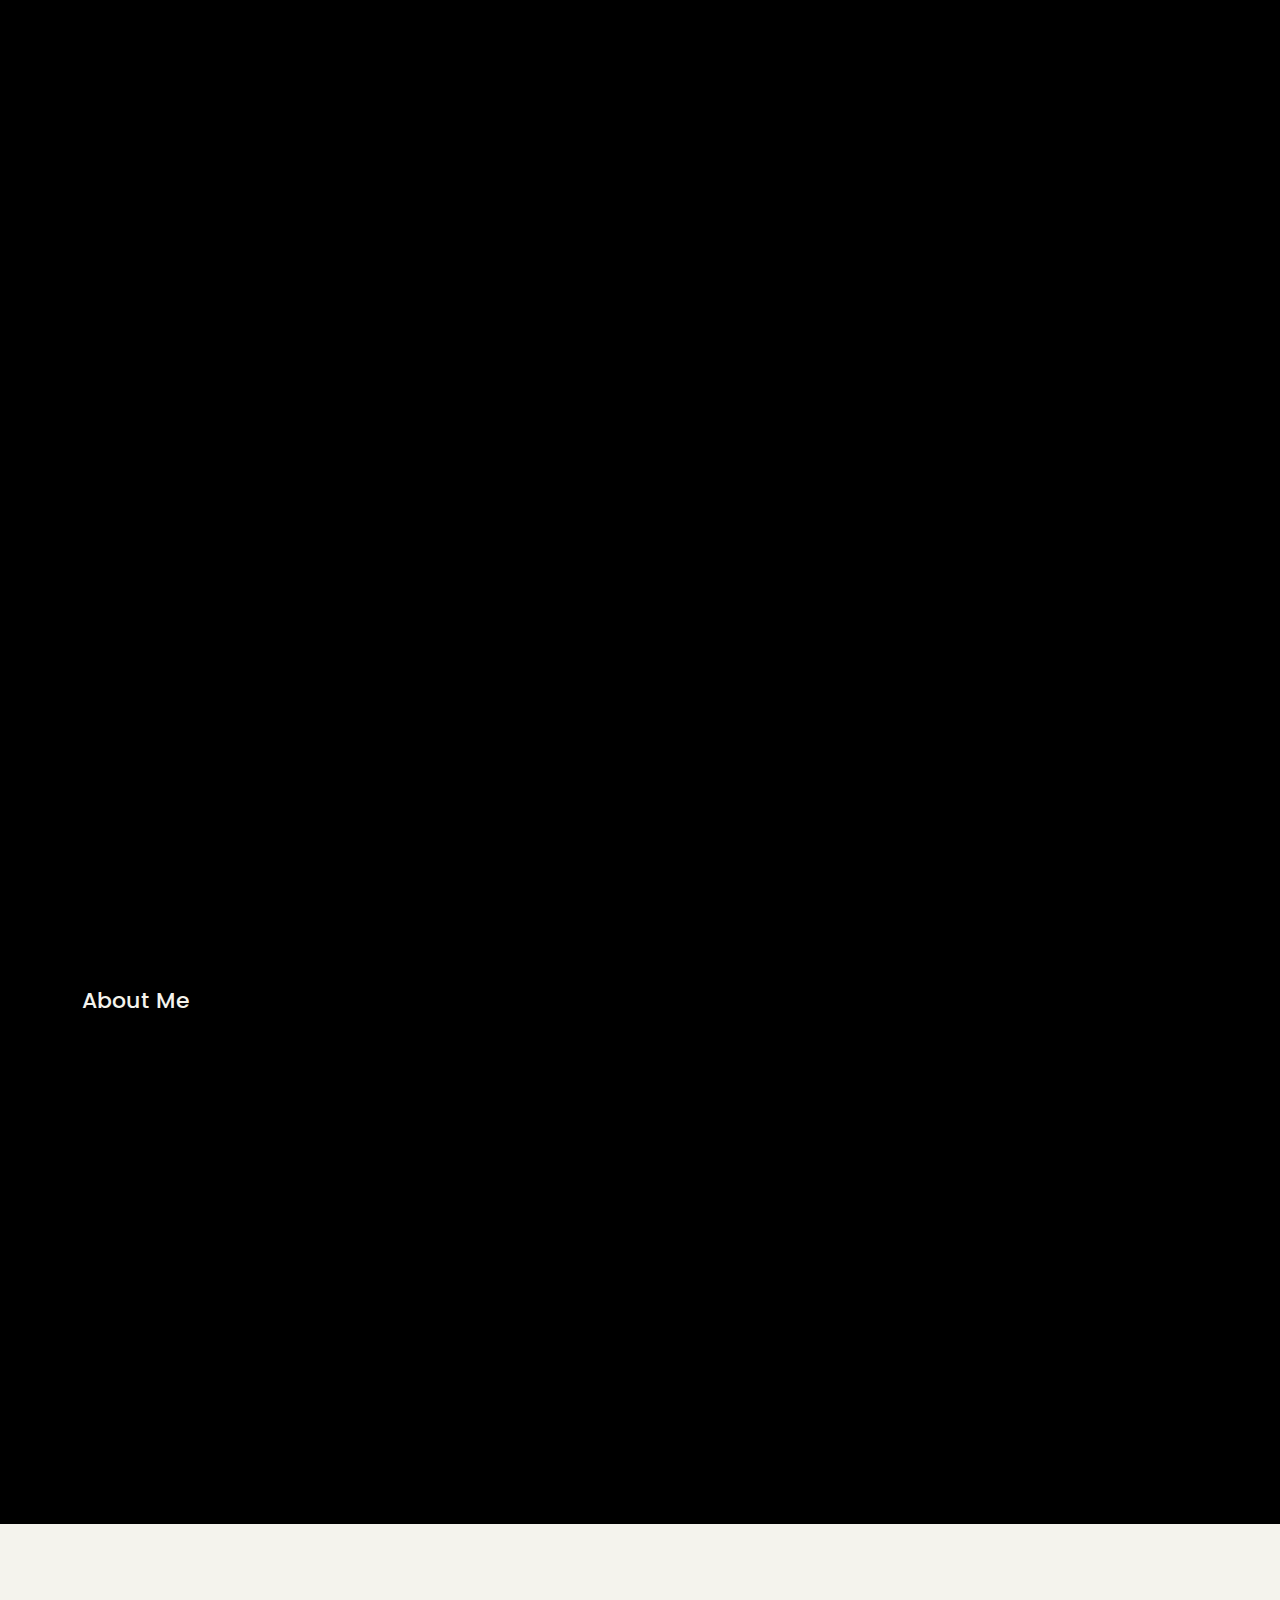
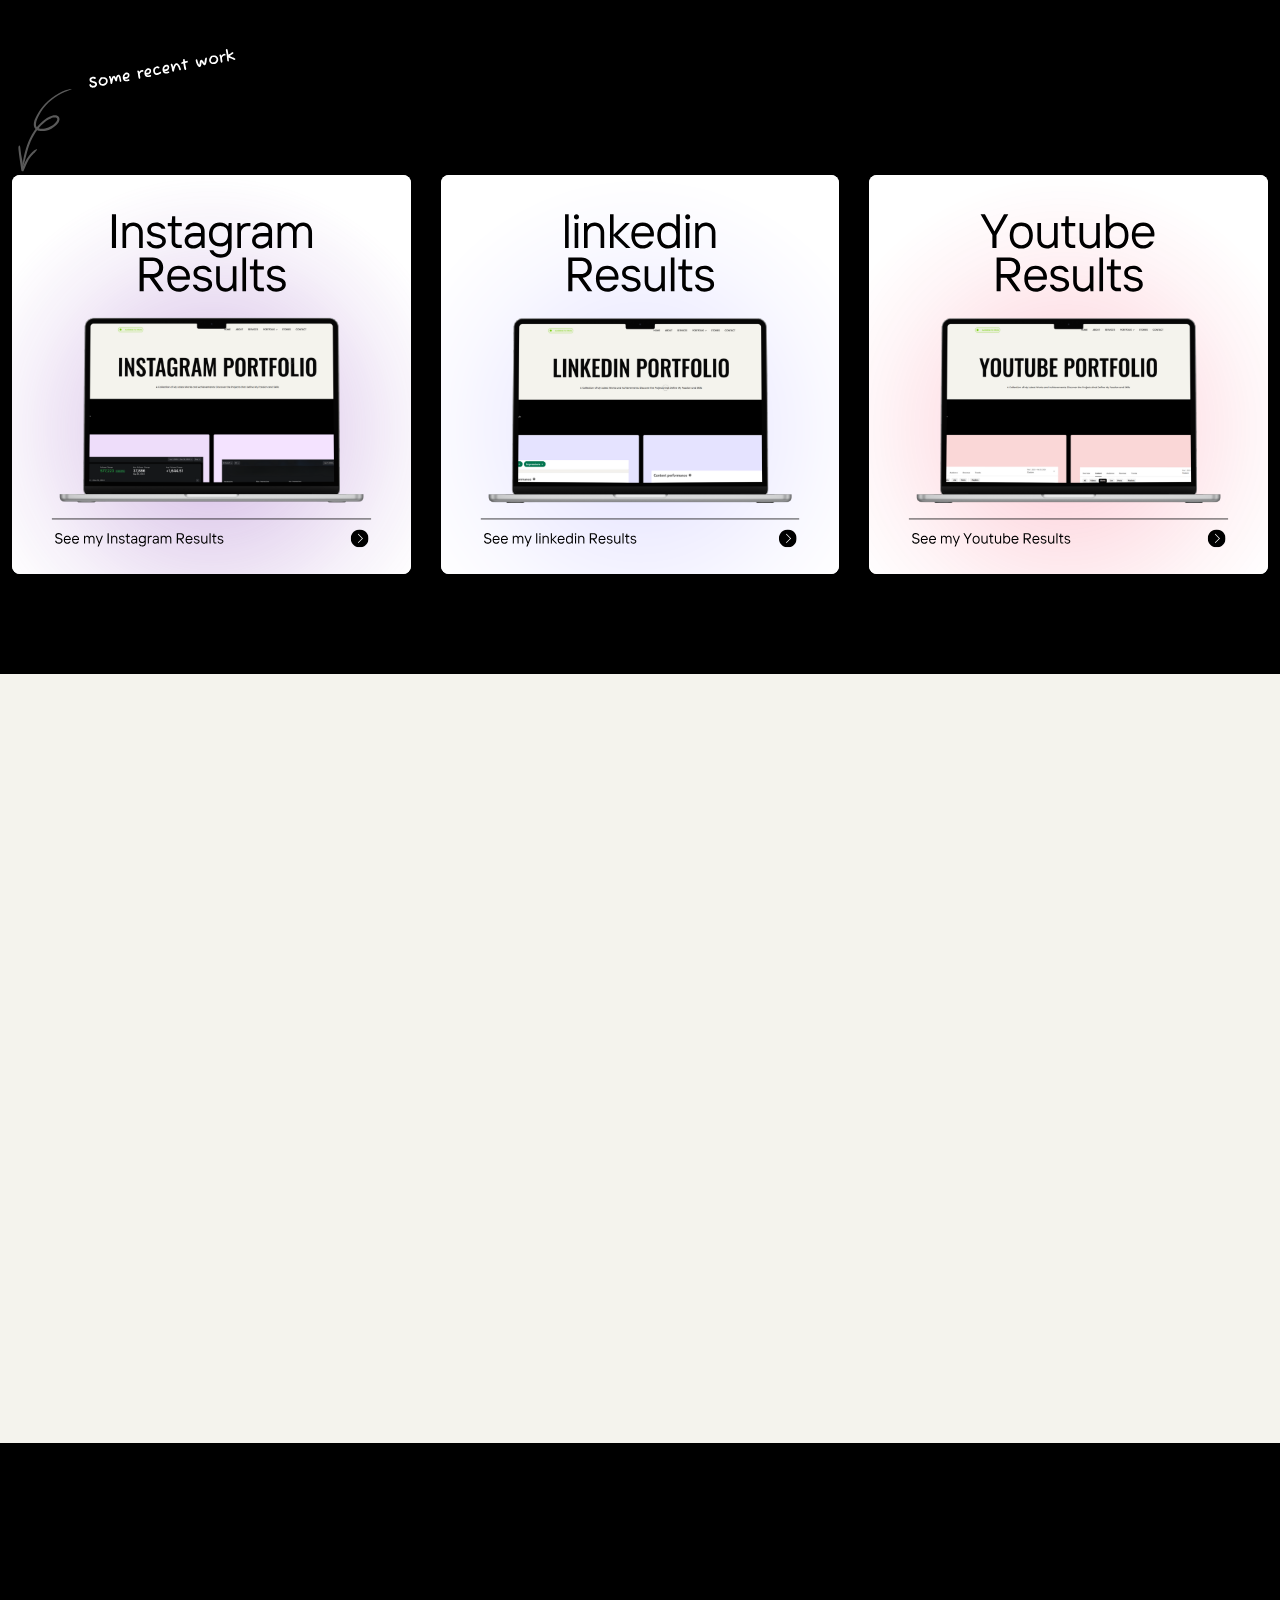
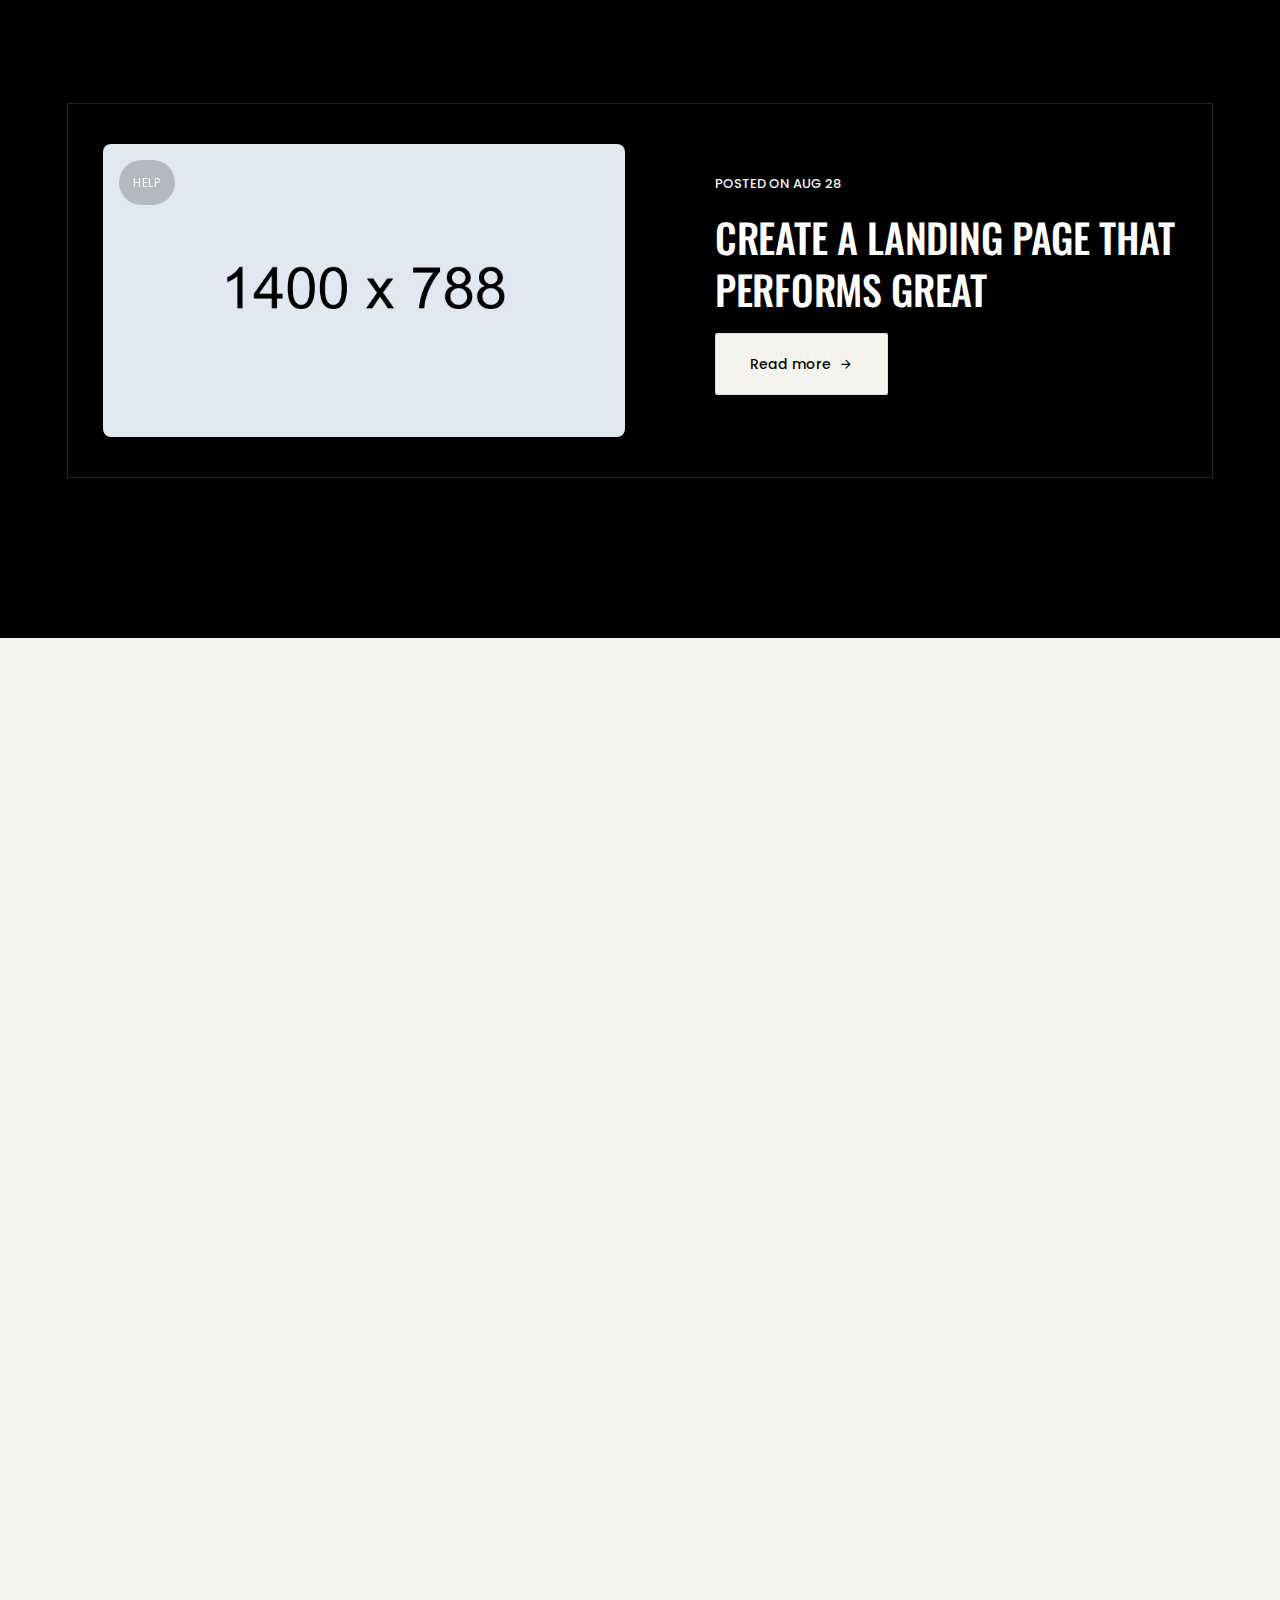
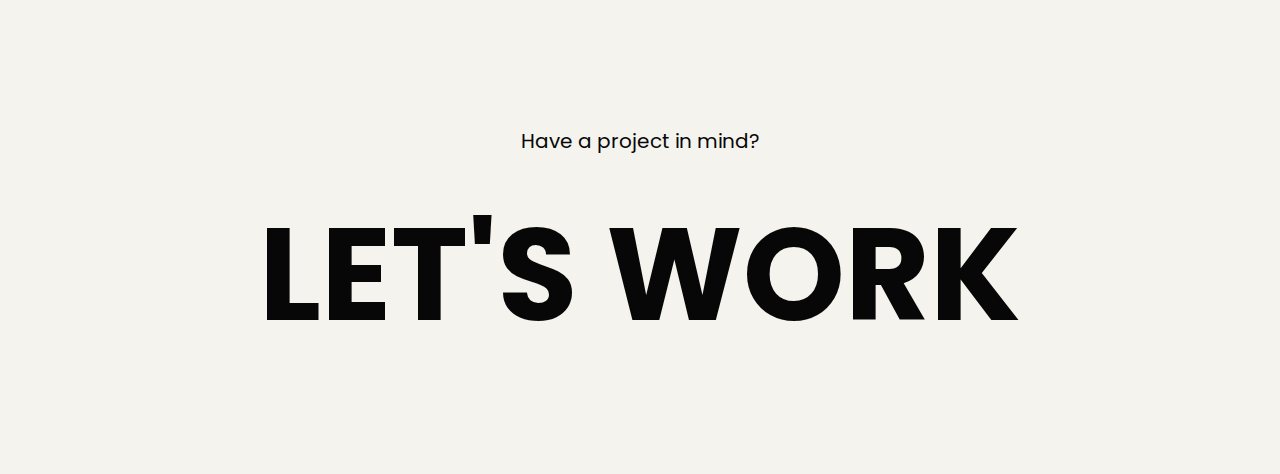
==== commit 739d66a9: "commit" ====
--- a/index.html
+++ b/index.html
@@ -173,12 +173,14 @@
                     </div>
                     <!-- / END HERO DESIGN AREA -->
                 </div>
+                
                 <div class="col-lg-6">
                     <div class="hero-image">
-                        <img src="assets/images/about/me.jpg" alt="">
-                    </div>
-                    <!-- / END HERO DESIGN AREA -->
-                </div>
+                        <img id="profile-image" src="assets/images/about/me.jpg" alt="">
+                    </div>
+                </div>
+                
+                
                 <div class="col-lg-3 pt-30">
                     <div class="hero-content wow fadeInUp delay-0-4s">
                         <p>Hi, I’m Anuj, i help you in Building your personal brand.</p>
@@ -367,10 +369,10 @@
                             <!-- Image -->
                             <img src="./assets/images/projects/instagram/cover-mockup.svg" alt="" data-rjs="2">
                             <!-- Category -->
-                            <span class="portfolio-category">Video</span>
+                            <!-- <span class="portfolio-category">Video</span> -->
                             <!-- Caption -->
                             <div class="portfolio-caption">
-                                <h1>Orange Rose Flower</h1>
+                                <h1>Instagram Results</h1>
                             </div>
                         </div>
                     </a>
@@ -383,10 +385,10 @@
                             <!-- Image -->
                             <img src="./assets/images/projects/linkedin/cover-mockup.svg" alt="" data-rjs="2">
                             <!-- Category -->
-                            <span class="portfolio-category">Mockup</span>
+                            <!-- <span class="portfolio-category">Mockup</span> -->
                             <!-- Caption -->
                             <div class="portfolio-caption">
-                                <h1>Orange Rose Flower</h1>
+                                <h1>Linkedin Results</h1>
                             </div>
                         </div>
                     </a>
@@ -399,10 +401,10 @@
                             <!-- Image -->
                             <img src="./assets/images/projects/youtube/cover-mockup.svg" alt="" data-rjs="2">
                             <!-- Category -->
-                            <span class="portfolio-category">Branding</span>
+                            <!-- <span class="portfolio-category">Branding</span> -->
                             <!-- Caption -->
                             <div class="portfolio-caption">
-                                <h1>Green Plant on a Desk</h1>
+                                <h1>Youtube Results</h1>
                             </div>
                         </div>
                     </a>
@@ -423,8 +425,8 @@
                 </div>
             </div>
             <div class="row">
-                <div class="col-lg-6 col-md-6">
-                    <!-- START SINGLE TESTIMONIALS DESIGN AREA -->
+                <!-- <div class="col-lg-6 col-md-6">
+                    
                     <div class="testimonial-item wow fadeInUp delay-0-2s">
                         <div class="author">
                             <img src="assets/images/testimonials/author1.jpg" alt="Author" />
@@ -439,10 +441,10 @@
                             <span>CEO & Founder X</span>
                         </div>
                     </div>
-                    <!-- / END SINGLE TESTIMONIALS DESIGN AREA -->
+                    
                 </div>
                 <div class="col-lg-6 col-md-6">
-                    <!-- START SINGLE TESTIMONIALS DESIGN AREA -->
+                    
                     <div class="testimonial-item wow fadeInUp delay-0-4s">
                         <div class="author">
                             <img src="assets/images/testimonials/author2.jpg" alt="Author" />
@@ -457,8 +459,8 @@
                             <span>CEO & Founder Google</span>
                         </div>
                     </div>
-                    <!-- / END SINGLE TESTIMONIALS DESIGN AREA -->
-                </div>
+                    
+                </div> -->
                 <div class="col-lg-4 col-md-6">
                     <!-- START SINGLE TESTIMONIALS DESIGN AREA -->
                     <div class="testimonial-item wow fadeInUp delay-0-6s">
@@ -755,6 +757,20 @@
     <script src="assets/js/wow.min.js"></script>
     <!-- SCRIPT JS-->
     <script src="assets/js/script.js"></script>
+    
+    <script>
+        const img = document.getElementById('profile-image');
+        const originalSrc = 'assets/images/about/me.jpg';
+        const hoverSrc = 'assets/images/about/me-hover.jpg';
+      
+        img.addEventListener('mouseover', () => {
+          img.src = hoverSrc;
+        });
+      
+        img.addEventListener('mouseout', () => {
+          img.src = originalSrc;
+        });
+      </script>      
 </body>
 
 </html>